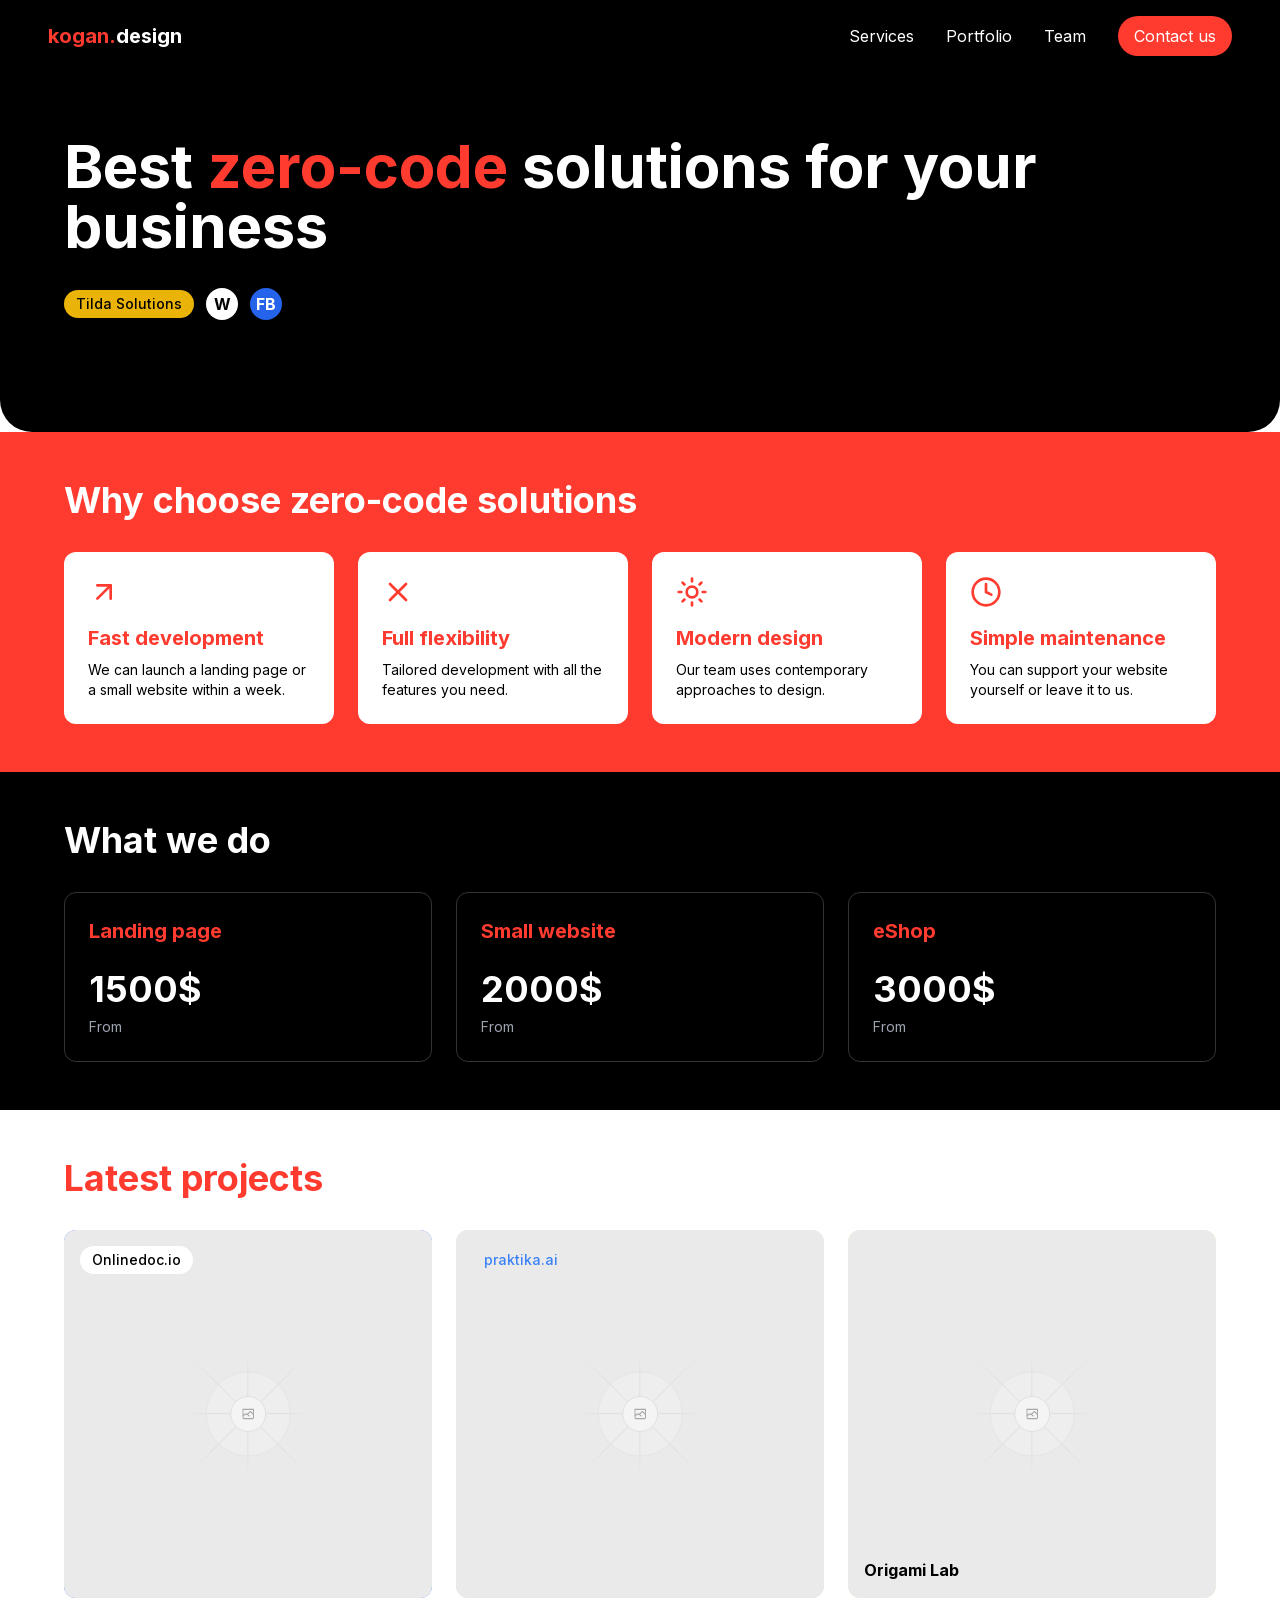
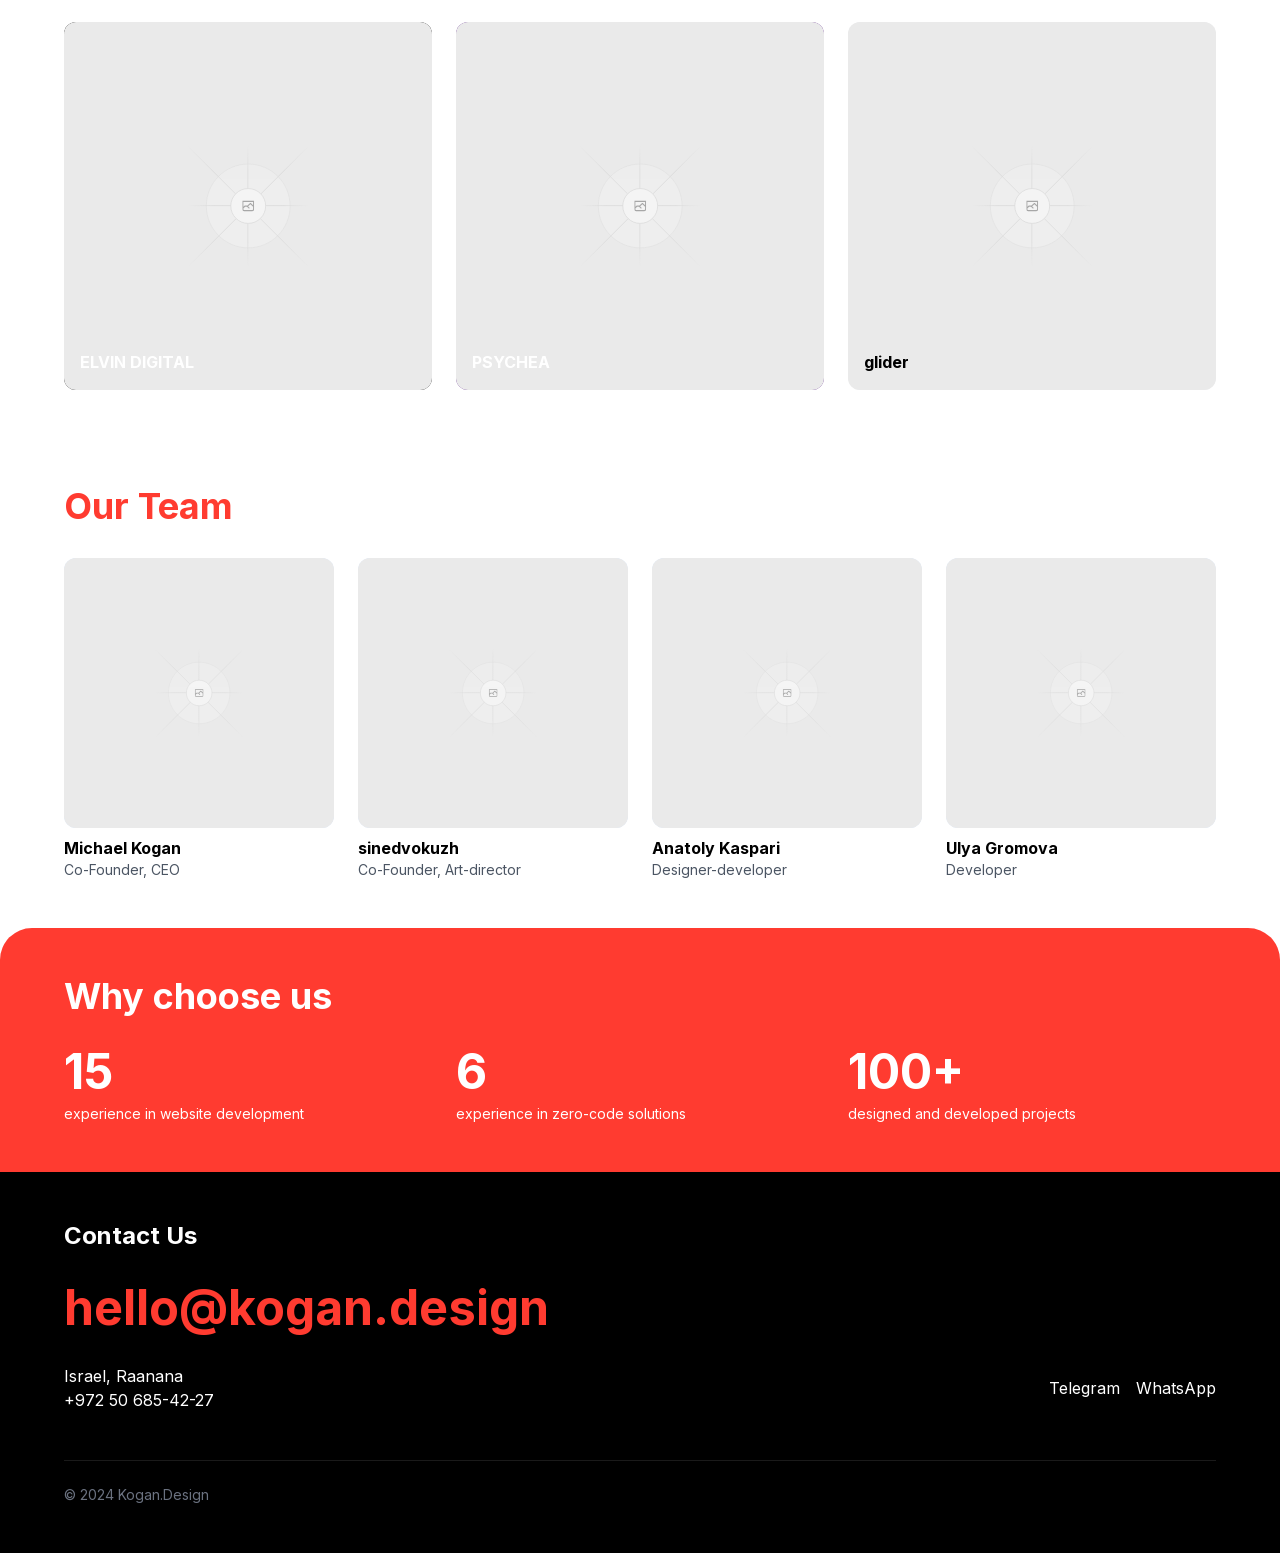
==== index.html @ 3b707e2b "საწყისი ვერსია" ====
<!DOCTYPE html><html lang="en"><head><meta charSet="utf-8"/><meta name="viewport" content="width=device-width, initial-scale=1"/><link rel="preload" href="/_next/static/media/a34f9d1faa5f3315-s.p.woff2" as="font" crossorigin="" type="font/woff2"/><link rel="stylesheet" href="/_next/static/css/bc9a15a57df0d756.css" data-precedence="next"/><link rel="preload" as="script" fetchPriority="low" href="/_next/static/chunks/webpack-d6abbf1fcfdef890.js"/><script src="/_next/static/chunks/4bd1b696-5b6c0ccbd3c0c9ab.js" async=""></script><script src="/_next/static/chunks/684-91835b1cd9d457e6.js" async=""></script><script src="/_next/static/chunks/main-app-db57ce0397e042a6.js" async=""></script><script src="/_next/static/chunks/992-8bf05438ea2764ae.js" async=""></script><script src="/_next/static/chunks/app/page-fc2e5bd6ee2ef781.js" async=""></script><meta name="next-size-adjust" content=""/><title>Kogan.Design - Zero-Code Solutions</title><meta name="description" content="Best zero-code solutions for your business"/><meta name="generator" content="v0.dev"/><script src="/_next/static/chunks/polyfills-42372ed130431b0a.js" noModule=""></script><meta charset="UTF-8"/></head><body class="__className_d65c78"><main class="min-h-screen"><header class="bg-black text-white py-4 px-6 md:px-12 flex justify-between items-center"><div class="flex items-center"><span class="text-xl font-bold"><span class="text-red-500">kogan.</span>design</span></div><nav class="hidden md:flex items-center space-x-8"><a class="text-white hover:text-gray-300" href="#services">Services</a><a class="text-white hover:text-gray-300" href="#portfolio">Portfolio</a><a class="text-white hover:text-gray-300" href="#team">Team</a><a class="bg-red-500 text-white px-4 py-2 rounded-full hover:bg-red-600 transition" href="#contact">Contact us</a></nav><button class="md:hidden text-white"><svg xmlns="http://www.w3.org/2000/svg" class="h-6 w-6" fill="none" viewBox="0 0 24 24" stroke="currentColor"><path stroke-linecap="round" stroke-linejoin="round" stroke-width="2" d="M4 6h16M4 12h16M4 18h16"></path></svg></button></header><section class="bg-black text-white py-16 px-6 md:px-12 rounded-b-3xl"><div class="max-w-6xl mx-auto"><h1 class="text-4xl md:text-6xl font-bold mb-6">Best <span class="text-red-500">zero-code</span> solutions for your<!-- --> <span class="text-white">business</span></h1><div class="flex flex-wrap items-center gap-3 mt-8 mb-12"><div class="bg-yellow-500 text-black rounded-full px-3 py-1 text-sm font-medium">Tilda Solutions</div><div class="bg-white text-black rounded-full w-8 h-8 flex items-center justify-center"><span class="font-bold">W</span></div><div class="bg-blue-600 text-white rounded-full w-8 h-8 flex items-center justify-center"><span class="font-bold">FB</span></div></div></div></section><section class="bg-red-500 text-white py-12 px-6 md:px-12"><div class="max-w-6xl mx-auto"><h2 class="text-3xl md:text-4xl font-bold mb-8">Why choose zero-code solutions</h2><div class="grid grid-cols-1 md:grid-cols-2 lg:grid-cols-4 gap-6"><div class="bg-white text-black p-6 rounded-xl"><svg xmlns="http://www.w3.org/2000/svg" width="24" height="24" viewBox="0 0 24 24" fill="none" stroke="currentColor" stroke-width="2" stroke-linecap="round" stroke-linejoin="round" class="lucide lucide-arrow-up-right text-red-500 mb-4 h-8 w-8"><path d="M7 7h10v10"></path><path d="M7 17 17 7"></path></svg><h3 class="text-xl font-bold text-red-500 mb-2">Fast development</h3><p class="text-sm">We can launch a landing page or a small website within a week.</p></div><div class="bg-white text-black p-6 rounded-xl"><svg xmlns="http://www.w3.org/2000/svg" width="24" height="24" viewBox="0 0 24 24" fill="none" stroke="currentColor" stroke-width="2" stroke-linecap="round" stroke-linejoin="round" class="lucide lucide-x text-red-500 mb-4 h-8 w-8"><path d="M18 6 6 18"></path><path d="m6 6 12 12"></path></svg><h3 class="text-xl font-bold text-red-500 mb-2">Full flexibility</h3><p class="text-sm">Tailored development with all the features you need.</p></div><div class="bg-white text-black p-6 rounded-xl"><svg xmlns="http://www.w3.org/2000/svg" width="24" height="24" viewBox="0 0 24 24" fill="none" stroke="currentColor" stroke-width="2" stroke-linecap="round" stroke-linejoin="round" class="lucide lucide-sun text-red-500 mb-4 h-8 w-8"><circle cx="12" cy="12" r="4"></circle><path d="M12 2v2"></path><path d="M12 20v2"></path><path d="m4.93 4.93 1.41 1.41"></path><path d="m17.66 17.66 1.41 1.41"></path><path d="M2 12h2"></path><path d="M20 12h2"></path><path d="m6.34 17.66-1.41 1.41"></path><path d="m19.07 4.93-1.41 1.41"></path></svg><h3 class="text-xl font-bold text-red-500 mb-2">Modern design</h3><p class="text-sm">Our team uses contemporary approaches to design.</p></div><div class="bg-white text-black p-6 rounded-xl"><svg xmlns="http://www.w3.org/2000/svg" width="24" height="24" viewBox="0 0 24 24" fill="none" stroke="currentColor" stroke-width="2" stroke-linecap="round" stroke-linejoin="round" class="lucide lucide-clock text-red-500 mb-4 h-8 w-8"><circle cx="12" cy="12" r="10"></circle><polyline points="12 6 12 12 16 14"></polyline></svg><h3 class="text-xl font-bold text-red-500 mb-2">Simple maintenance</h3><p class="text-sm">You can support your website yourself or leave it to us.</p></div></div></div></section><section class="bg-black text-white py-12 px-6 md:px-12"><div class="max-w-6xl mx-auto"><h2 class="text-3xl md:text-4xl font-bold mb-8">What we do</h2><div class="grid grid-cols-1 md:grid-cols-3 gap-6"><div class="border border-white/20 p-6 rounded-xl"><h3 class="text-xl font-bold text-red-500 mb-6">Landing page</h3><p class="text-4xl font-bold mb-2">1500$</p><p class="text-sm text-gray-400">From</p></div><div class="border border-white/20 p-6 rounded-xl"><h3 class="text-xl font-bold text-red-500 mb-6">Small website</h3><p class="text-4xl font-bold mb-2">2000$</p><p class="text-sm text-gray-400">From</p></div><div class="border border-white/20 p-6 rounded-xl"><h3 class="text-xl font-bold text-red-500 mb-6">eShop</h3><p class="text-4xl font-bold mb-2">3000$</p><p class="text-sm text-gray-400">From</p></div></div></div></section><section class="py-12 px-6 md:px-12"><div class="max-w-6xl mx-auto"><h2 class="text-3xl md:text-4xl font-bold mb-8 text-red-500">Latest projects</h2><div class="grid grid-cols-1 md:grid-cols-2 lg:grid-cols-3 gap-6"><div class="rounded-xl overflow-hidden relative bg-blue-500 aspect-square"><div class="absolute top-4 left-4 bg-white text-black px-3 py-1 rounded-full text-sm font-medium">Onlinedoc.io</div><img alt="Onlinedoc.io project" loading="lazy" width="400" height="400" decoding="async" data-nimg="1" class="w-full h-full object-cover" style="color:transparent" src="/placeholder.svg?height=400&amp;width=400"/></div><div class="rounded-xl overflow-hidden relative bg-blue-100 aspect-square"><div class="absolute top-4 left-4 text-blue-500 px-3 py-1 rounded-full text-sm font-medium">praktika.ai</div><img alt="Praktika.ai project" loading="lazy" width="400" height="400" decoding="async" data-nimg="1" class="w-full h-full object-cover" style="color:transparent" src="/placeholder.svg?height=400&amp;width=400"/></div><div class="rounded-xl overflow-hidden relative bg-yellow-100 aspect-square"><img alt="Origami Lab project" loading="lazy" width="400" height="400" decoding="async" data-nimg="1" class="w-full h-full object-cover" style="color:transparent" src="/placeholder.svg?height=400&amp;width=400"/><div class="absolute bottom-4 left-4 text-black font-bold">Origami Lab</div></div><div class="rounded-xl overflow-hidden relative bg-black aspect-square"><img alt="Elvin Digital project" loading="lazy" width="400" height="400" decoding="async" data-nimg="1" class="w-full h-full object-cover" style="color:transparent" src="/placeholder.svg?height=400&amp;width=400"/><div class="absolute bottom-4 left-4 text-white font-bold">ELVIN DIGITAL</div></div><div class="rounded-xl overflow-hidden relative bg-purple-900 aspect-square"><img alt="Psychea project" loading="lazy" width="400" height="400" decoding="async" data-nimg="1" class="w-full h-full object-cover" style="color:transparent" src="/placeholder.svg?height=400&amp;width=400"/><div class="absolute bottom-4 left-4 text-white font-bold">PSYCHEA</div></div><div class="rounded-xl overflow-hidden relative bg-gray-100 aspect-square"><img alt="Glider project" loading="lazy" width="400" height="400" decoding="async" data-nimg="1" class="w-full h-full object-cover" style="color:transparent" src="/placeholder.svg?height=400&amp;width=400"/><div class="absolute bottom-4 left-4 text-black font-bold">glider</div></div></div></div></section><section class="py-12 px-6 md:px-12" id="team"><div class="max-w-6xl mx-auto"><h2 class="text-3xl md:text-4xl font-bold mb-8 text-red-500">Our Team</h2><div class="grid grid-cols-2 md:grid-cols-4 gap-6"><div class="group relative"><div class="aspect-square rounded-xl overflow-hidden bg-blue-100"><img alt="Michael Kogan" loading="lazy" width="300" height="300" decoding="async" data-nimg="1" class="w-full h-full object-cover" style="color:transparent" src="/placeholder.svg?height=300&amp;width=300"/></div><div class="mt-2"><h3 class="font-bold">Michael Kogan</h3><p class="text-sm text-gray-600">Co-Founder, CEO</p></div></div><div class="group relative"><div class="aspect-square rounded-xl overflow-hidden bg-blue-100"><img alt="sinedvokuzh" loading="lazy" width="300" height="300" decoding="async" data-nimg="1" class="w-full h-full object-cover" style="color:transparent" src="/placeholder.svg?height=300&amp;width=300"/></div><div class="mt-2"><h3 class="font-bold">sinedvokuzh</h3><p class="text-sm text-gray-600">Co-Founder, Art-director</p></div></div><div class="group relative"><div class="aspect-square rounded-xl overflow-hidden bg-blue-100"><img alt="Anatoly Kaspari" loading="lazy" width="300" height="300" decoding="async" data-nimg="1" class="w-full h-full object-cover" style="color:transparent" src="/placeholder.svg?height=300&amp;width=300"/></div><div class="mt-2"><h3 class="font-bold">Anatoly Kaspari</h3><p class="text-sm text-gray-600">Designer-developer</p></div></div><div class="group relative"><div class="aspect-square rounded-xl overflow-hidden bg-blue-100"><img alt="Ulya Gromova" loading="lazy" width="300" height="300" decoding="async" data-nimg="1" class="w-full h-full object-cover" style="color:transparent" src="/placeholder.svg?height=300&amp;width=300"/></div><div class="mt-2"><h3 class="font-bold">Ulya Gromova</h3><p class="text-sm text-gray-600">Developer</p></div></div></div></div></section><section class="bg-red-500 text-white py-12 px-6 md:px-12 rounded-t-3xl"><div class="max-w-6xl mx-auto"><h2 class="text-3xl md:text-4xl font-bold mb-8">Why choose us</h2><div class="grid grid-cols-1 md:grid-cols-3 gap-6"><div class="bg-transparent"><p class="text-5xl font-bold mb-2">15</p><p class="text-sm">experience in website development</p></div><div class="bg-transparent"><p class="text-5xl font-bold mb-2">6</p><p class="text-sm">experience in zero-code solutions</p></div><div class="bg-transparent"><p class="text-5xl font-bold mb-2">100+</p><p class="text-sm">designed and developed projects</p></div></div></div></section><footer class="bg-black text-white py-12 px-6 md:px-12" id="contact"><div class="max-w-6xl mx-auto"><h2 class="text-2xl font-bold mb-8">Contact Us</h2><a href="mailto:hello@kogan.design" class="text-red-500 text-3xl md:text-5xl font-bold block mb-8">hello@kogan.design</a><div class="flex flex-col md:flex-row justify-between items-start md:items-center"><div class="mb-4 md:mb-0"><p>Israel, Raanana</p><p>+972 50 685-42-27</p></div><div class="flex space-x-4"><a href="#" class="text-white hover:text-red-500">Telegram</a><a href="#" class="text-white hover:text-red-500">WhatsApp</a></div></div><div class="mt-12 pt-6 border-t border-white/10 text-sm text-gray-500">© 2024 Kogan.Design</div></div></footer></main>
<script>
document.addEventListener("DOMContentLoaded", function () {
  fetch("/admin/get-content.php")
    .then(res => res.json())
    .then(data => {
      // Hero Title
      const heroTitle = document.querySelector("h1");
      if (heroTitle) {
        heroTitle.innerHTML = data.hero.title.replace("zero-code", "<span class='text-red-500'>zero-code</span>").replace("business", "<span class='text-white'>business</span>");
      }

      // Hero Tags
      const heroTags = document.querySelectorAll(".flex.flex-wrap .rounded-full");
      if (heroTags.length >= 3) {
        heroTags[0].textContent = data.hero.tags[0] || "Tilda Solutions";
        heroTags[1].querySelector("span").textContent = data.hero.tags[1] || "W";
        heroTags[2].querySelector("span").textContent = data.hero.tags[2] || "FB";
      }

      // Features
      const featureTitles = document.querySelectorAll("section.bg-red-500 h3");
      const featureTexts = document.querySelectorAll("section.bg-red-500 p.text-sm");
      data.features.forEach((f, i) => {
        if (featureTitles[i]) featureTitles[i].textContent = f.title || featureTitles[i].textContent;
        if (featureTexts[i]) featureTexts[i].textContent = f.text || featureTexts[i].textContent;
      });

      // Services
      const serviceBoxes = document.querySelectorAll("section.bg-black .grid > div");
      data.services.forEach((s, i) => {
        if (serviceBoxes[i]) {
          const h3 = serviceBoxes[i].querySelector("h3");
          const price = serviceBoxes[i].querySelector("p.text-4xl");
          if (h3) h3.textContent = s.title;
          if (price) price.textContent = s.price;
        }
      });
    })
    .catch(err => console.error("Failed to load content.json", err));
});
</script>
</body></html>
---- _next/static/css/bc9a15a57df0d756.css ----
@font-face{font-family:Inter;font-style:normal;font-weight:100 900;font-display:swap;src:url(/_next/static/media/55c55f0601d81cf3-s.woff2) format("woff2");unicode-range:u+0460-052f,u+1c80-1c8a,u+20b4,u+2de0-2dff,u+a640-a69f,u+fe2e-fe2f}@font-face{font-family:Inter;font-style:normal;font-weight:100 900;font-display:swap;src:url(/_next/static/media/26a46d62cd723877-s.woff2) format("woff2");unicode-range:u+0301,u+0400-045f,u+0490-0491,u+04b0-04b1,u+2116}@font-face{font-family:Inter;font-style:normal;font-weight:100 900;font-display:swap;src:url(/_next/static/media/97e0cb1ae144a2a9-s.woff2) format("woff2");unicode-range:u+1f??}@font-face{font-family:Inter;font-style:normal;font-weight:100 900;font-display:swap;src:url(/_next/static/media/581909926a08bbc8-s.woff2) format("woff2");unicode-range:u+0370-0377,u+037a-037f,u+0384-038a,u+038c,u+038e-03a1,u+03a3-03ff}@font-face{font-family:Inter;font-style:normal;font-weight:100 900;font-display:swap;src:url(/_next/static/media/df0a9ae256c0569c-s.woff2) format("woff2");unicode-range:u+0102-0103,u+0110-0111,u+0128-0129,u+0168-0169,u+01a0-01a1,u+01af-01b0,u+0300-0301,u+0303-0304,u+0308-0309,u+0323,u+0329,u+1ea0-1ef9,u+20ab}@font-face{font-family:Inter;font-style:normal;font-weight:100 900;font-display:swap;src:url(/_next/static/media/6d93bde91c0c2823-s.woff2) format("woff2");unicode-range:u+0100-02ba,u+02bd-02c5,u+02c7-02cc,u+02ce-02d7,u+02dd-02ff,u+0304,u+0308,u+0329,u+1d00-1dbf,u+1e00-1e9f,u+1ef2-1eff,u+2020,u+20a0-20ab,u+20ad-20c0,u+2113,u+2c60-2c7f,u+a720-a7ff}@font-face{font-family:Inter;font-style:normal;font-weight:100 900;font-display:swap;src:url(/_next/static/media/a34f9d1faa5f3315-s.p.woff2) format("woff2");unicode-range:u+00??,u+0131,u+0152-0153,u+02bb-02bc,u+02c6,u+02da,u+02dc,u+0304,u+0308,u+0329,u+2000-206f,u+20ac,u+2122,u+2191,u+2193,u+2212,u+2215,u+feff,u+fffd}@font-face{font-family:Inter Fallback;src:local("Arial");ascent-override:90.44%;descent-override:22.52%;line-gap-override:0.00%;size-adjust:107.12%}.__className_d65c78{font-family:Inter,Inter Fallback;font-style:normal}*,:after,:before{--tw-border-spacing-x:0;--tw-border-spacing-y:0;--tw-translate-x:0;--tw-translate-y:0;--tw-rotate:0;--tw-skew-x:0;--tw-skew-y:0;--tw-scale-x:1;--tw-scale-y:1;--tw-pan-x: ;--tw-pan-y: ;--tw-pinch-zoom: ;--tw-scroll-snap-strictness:proximity;--tw-gradient-from-position: ;--tw-gradient-via-position: ;--tw-gradient-to-position: ;--tw-ordinal: ;--tw-slashed-zero: ;--tw-numeric-figure: ;--tw-numeric-spacing: ;--tw-numeric-fraction: ;--tw-ring-inset: ;--tw-ring-offset-width:0px;--tw-ring-offset-color:#fff;--tw-ring-color:rgb(59 130 246/0.5);--tw-ring-offset-shadow:0 0 #0000;--tw-ring-shadow:0 0 #0000;--tw-shadow:0 0 #0000;--tw-shadow-colored:0 0 #0000;--tw-blur: ;--tw-brightness: ;--tw-contrast: ;--tw-grayscale: ;--tw-hue-rotate: ;--tw-invert: ;--tw-saturate: ;--tw-sepia: ;--tw-drop-shadow: ;--tw-backdrop-blur: ;--tw-backdrop-brightness: ;--tw-backdrop-contrast: ;--tw-backdrop-grayscale: ;--tw-backdrop-hue-rotate: ;--tw-backdrop-invert: ;--tw-backdrop-opacity: ;--tw-backdrop-saturate: ;--tw-backdrop-sepia: ;--tw-contain-size: ;--tw-contain-layout: ;--tw-contain-paint: ;--tw-contain-style: }::backdrop{--tw-border-spacing-x:0;--tw-border-spacing-y:0;--tw-translate-x:0;--tw-translate-y:0;--tw-rotate:0;--tw-skew-x:0;--tw-skew-y:0;--tw-scale-x:1;--tw-scale-y:1;--tw-pan-x: ;--tw-pan-y: ;--tw-pinch-zoom: ;--tw-scroll-snap-strictness:proximity;--tw-gradient-from-position: ;--tw-gradient-via-position: ;--tw-gradient-to-position: ;--tw-ordinal: ;--tw-slashed-zero: ;--tw-numeric-figure: ;--tw-numeric-spacing: ;--tw-numeric-fraction: ;--tw-ring-inset: ;--tw-ring-offset-width:0px;--tw-ring-offset-color:#fff;--tw-ring-color:rgb(59 130 246/0.5);--tw-ring-offset-shadow:0 0 #0000;--tw-ring-shadow:0 0 #0000;--tw-shadow:0 0 #0000;--tw-shadow-colored:0 0 #0000;--tw-blur: ;--tw-brightness: ;--tw-contrast: ;--tw-grayscale: ;--tw-hue-rotate: ;--tw-invert: ;--tw-saturate: ;--tw-sepia: ;--tw-drop-shadow: ;--tw-backdrop-blur: ;--tw-backdrop-brightness: ;--tw-backdrop-contrast: ;--tw-backdrop-grayscale: ;--tw-backdrop-hue-rotate: ;--tw-backdrop-invert: ;--tw-backdrop-opacity: ;--tw-backdrop-saturate: ;--tw-backdrop-sepia: ;--tw-contain-size: ;--tw-contain-layout: ;--tw-contain-paint: ;--tw-contain-style: }/*
! tailwindcss v3.4.17 | MIT License | https://tailwindcss.com
*/*,:after,:before{box-sizing:border-box;border:0 solid #e5e7eb}:after,:before{--tw-content:""}:host,html{line-height:1.5;-webkit-text-size-adjust:100%;-moz-tab-size:4;tab-size:4;font-family:ui-sans-serif,system-ui,sans-serif,Apple Color Emoji,Segoe UI Emoji,Segoe UI Symbol,Noto Color Emoji;font-feature-settings:normal;font-variation-settings:normal;-webkit-tap-highlight-color:transparent}body{margin:0;line-height:inherit}hr{height:0;color:inherit;border-top-width:1px}abbr:where([title]){text-decoration:underline dotted}h1,h2,h3,h4,h5,h6{font-size:inherit;font-weight:inherit}a{color:inherit;text-decoration:inherit}b,strong{font-weight:bolder}code,kbd,pre,samp{font-family:ui-monospace,SFMono-Regular,Menlo,Monaco,Consolas,Liberation Mono,Courier New,monospace;font-feature-settings:normal;font-variation-settings:normal;font-size:1em}small{font-size:80%}sub,sup{font-size:75%;line-height:0;position:relative;vertical-align:baseline}sub{bottom:-.25em}sup{top:-.5em}table{text-indent:0;border-color:inherit;border-collapse:collapse}button,input,optgroup,select,textarea{font-family:inherit;font-feature-settings:inherit;font-variation-settings:inherit;font-size:100%;font-weight:inherit;line-height:inherit;letter-spacing:inherit;color:inherit;margin:0;padding:0}button,select{text-transform:none}button,input:where([type=button]),input:where([type=reset]),input:where([type=submit]){-webkit-appearance:button;background-color:transparent;background-image:none}:-moz-focusring{outline:auto}:-moz-ui-invalid{box-shadow:none}progress{vertical-align:baseline}::-webkit-inner-spin-button,::-webkit-outer-spin-button{height:auto}[type=search]{-webkit-appearance:textfield;outline-offset:-2px}::-webkit-search-decoration{-webkit-appearance:none}::-webkit-file-upload-button{-webkit-appearance:button;font:inherit}summary{display:list-item}blockquote,dd,dl,figure,h1,h2,h3,h4,h5,h6,hr,p,pre{margin:0}fieldset{margin:0}fieldset,legend{padding:0}menu,ol,ul{list-style:none;margin:0;padding:0}dialog{padding:0}textarea{resize:vertical}input::placeholder,textarea::placeholder{opacity:1;color:#9ca3af}[role=button],button{cursor:pointer}:disabled{cursor:default}audio,canvas,embed,iframe,img,object,svg,video{display:block;vertical-align:middle}img,video{max-width:100%;height:auto}[hidden]:where(:not([hidden=until-found])){display:none}:root{--background:0 0% 100%;--foreground:0 0% 3.9%;--card:0 0% 100%;--card-foreground:0 0% 3.9%;--popover:0 0% 100%;--popover-foreground:0 0% 3.9%;--primary:0 0% 9%;--primary-foreground:0 0% 98%;--secondary:0 0% 96.1%;--secondary-foreground:0 0% 9%;--muted:0 0% 96.1%;--muted-foreground:0 0% 45.1%;--accent:0 0% 96.1%;--accent-foreground:0 0% 9%;--destructive:0 84.2% 60.2%;--destructive-foreground:0 0% 98%;--border:0 0% 89.8%;--input:0 0% 89.8%;--ring:0 0% 3.9%;--chart-1:12 76% 61%;--chart-2:173 58% 39%;--chart-3:197 37% 24%;--chart-4:43 74% 66%;--chart-5:27 87% 67%;--radius:0.5rem;--sidebar-background:0 0% 98%;--sidebar-foreground:240 5.3% 26.1%;--sidebar-primary:240 5.9% 10%;--sidebar-primary-foreground:0 0% 98%;--sidebar-accent:240 4.8% 95.9%;--sidebar-accent-foreground:240 5.9% 10%;--sidebar-border:220 13% 91%;--sidebar-ring:217.2 91.2% 59.8%}.dark{--background:0 0% 3.9%;--foreground:0 0% 98%;--card:0 0% 3.9%;--card-foreground:0 0% 98%;--popover:0 0% 3.9%;--popover-foreground:0 0% 98%;--primary:0 0% 98%;--primary-foreground:0 0% 9%;--secondary:0 0% 14.9%;--secondary-foreground:0 0% 98%;--muted:0 0% 14.9%;--muted-foreground:0 0% 63.9%;--accent:0 0% 14.9%;--accent-foreground:0 0% 98%;--destructive:0 62.8% 30.6%;--destructive-foreground:0 0% 98%;--border:0 0% 14.9%;--input:0 0% 14.9%;--ring:0 0% 83.1%;--chart-1:220 70% 50%;--chart-2:160 60% 45%;--chart-3:30 80% 55%;--chart-4:280 65% 60%;--chart-5:340 75% 55%;--sidebar-background:240 5.9% 10%;--sidebar-foreground:240 4.8% 95.9%;--sidebar-primary:224.3 76.3% 48%;--sidebar-primary-foreground:0 0% 100%;--sidebar-accent:240 3.7% 15.9%;--sidebar-accent-foreground:240 4.8% 95.9%;--sidebar-border:240 3.7% 15.9%;--sidebar-ring:217.2 91.2% 59.8%}*{border-color:hsl(var(--border))}body{background-color:hsl(var(--background));color:hsl(var(--foreground))}.sr-only{position:absolute;width:1px;height:1px;padding:0;margin:-1px;overflow:hidden;clip:rect(0,0,0,0);white-space:nowrap;border-width:0}.pointer-events-none{pointer-events:none}.pointer-events-auto{pointer-events:auto}.visible{visibility:visible}.invisible{visibility:hidden}.fixed{position:fixed}.absolute{position:absolute}.relative{position:relative}.inset-0{inset:0}.inset-x-0{left:0;right:0}.inset-y-0{top:0;bottom:0}.-bottom-12{bottom:-3rem}.-left-12{left:-3rem}.-right-12{right:-3rem}.-top-12{top:-3rem}.bottom-0{bottom:0}.bottom-4{bottom:1rem}.left-0{left:0}.left-1{left:.25rem}.left-1\/2{left:50%}.left-2{left:.5rem}.left-4{left:1rem}.left-\[50\%\]{left:50%}.right-0{right:0}.right-1{right:.25rem}.right-2{right:.5rem}.right-3{right:.75rem}.right-4{right:1rem}.top-0{top:0}.top-1\.5{top:.375rem}.top-1\/2{top:50%}.top-2{top:.5rem}.top-3\.5{top:.875rem}.top-4{top:1rem}.top-\[1px\]{top:1px}.top-\[50\%\]{top:50%}.top-\[60\%\]{top:60%}.top-full{top:100%}.z-10{z-index:10}.z-20{z-index:20}.z-50{z-index:50}.z-\[100\]{z-index:100}.z-\[1\]{z-index:1}.-mx-1{margin-left:-.25rem;margin-right:-.25rem}.mx-2{margin-left:.5rem;margin-right:.5rem}.mx-3\.5{margin-left:.875rem;margin-right:.875rem}.mx-auto{margin-left:auto;margin-right:auto}.my-0\.5{margin-top:.125rem;margin-bottom:.125rem}.my-1{margin-top:.25rem;margin-bottom:.25rem}.-ml-4{margin-left:-1rem}.-mt-4{margin-top:-1rem}.mb-1{margin-bottom:.25rem}.mb-12{margin-bottom:3rem}.mb-2{margin-bottom:.5rem}.mb-4{margin-bottom:1rem}.mb-6{margin-bottom:1.5rem}.mb-8{margin-bottom:2rem}.ml-1{margin-left:.25rem}.ml-auto{margin-left:auto}.mr-2{margin-right:.5rem}.mt-1\.5{margin-top:.375rem}.mt-12{margin-top:3rem}.mt-2{margin-top:.5rem}.mt-24{margin-top:6rem}.mt-4{margin-top:1rem}.mt-8{margin-top:2rem}.mt-auto{margin-top:auto}.block{display:block}.flex{display:flex}.inline-flex{display:inline-flex}.table{display:table}.grid{display:grid}.hidden{display:none}.aspect-square{aspect-ratio:1/1}.aspect-video{aspect-ratio:16/9}.size-4{width:1rem;height:1rem}.h-1\.5{height:.375rem}.h-10{height:2.5rem}.h-11{height:2.75rem}.h-12{height:3rem}.h-2{height:.5rem}.h-2\.5{height:.625rem}.h-3{height:.75rem}.h-3\.5{height:.875rem}.h-4{height:1rem}.h-5{height:1.25rem}.h-6{height:1.5rem}.h-7{height:1.75rem}.h-8{height:2rem}.h-9{height:2.25rem}.h-\[1px\]{height:1px}.h-\[var\(--radix-navigation-menu-viewport-height\)\]{height:var(--radix-navigation-menu-viewport-height)}.h-\[var\(--radix-select-trigger-height\)\]{height:var(--radix-select-trigger-height)}.h-auto{height:auto}.h-full{height:100%}.h-px{height:1px}.h-svh{height:100svh}.max-h-96{max-height:24rem}.max-h-\[300px\]{max-height:300px}.max-h-screen{max-height:100vh}.min-h-0{min-height:0}.min-h-\[80px\]{min-height:80px}.min-h-screen{min-height:100vh}.min-h-svh{min-height:100svh}.w-0{width:0}.w-1{width:.25rem}.w-10{width:2.5rem}.w-11{width:2.75rem}.w-2{width:.5rem}.w-2\.5{width:.625rem}.w-3{width:.75rem}.w-3\.5{width:.875rem}.w-3\/4{width:75%}.w-4{width:1rem}.w-5{width:1.25rem}.w-6{width:1.5rem}.w-64{width:16rem}.w-7{width:1.75rem}.w-72{width:18rem}.w-8{width:2rem}.w-9{width:2.25rem}.w-\[--sidebar-width\]{width:var(--sidebar-width)}.w-\[100px\]{width:100px}.w-\[1px\]{width:1px}.w-auto{width:auto}.w-full{width:100%}.w-max{width:max-content}.w-px{width:1px}.min-w-0{min-width:0}.min-w-10{min-width:2.5rem}.min-w-11{min-width:2.75rem}.min-w-5{min-width:1.25rem}.min-w-9{min-width:2.25rem}.min-w-\[12rem\]{min-width:12rem}.min-w-\[8rem\]{min-width:8rem}.min-w-\[var\(--radix-select-trigger-width\)\]{min-width:var(--radix-select-trigger-width)}.max-w-6xl{max-width:72rem}.max-w-\[--skeleton-width\]{max-width:var(--skeleton-width)}.max-w-lg{max-width:32rem}.max-w-max{max-width:max-content}.flex-1{flex:1 1 0%}.shrink-0{flex-shrink:0}.grow{flex-grow:1}.grow-0{flex-grow:0}.basis-full{flex-basis:100%}.caption-bottom{caption-side:bottom}.border-collapse{border-collapse:collapse}.-translate-x-1\/2{--tw-translate-x:-50%}.-translate-x-1\/2,.-translate-x-px{transform:translate(var(--tw-translate-x),var(--tw-translate-y)) rotate(var(--tw-rotate)) skewX(var(--tw-skew-x)) skewY(var(--tw-skew-y)) scaleX(var(--tw-scale-x)) scaleY(var(--tw-scale-y))}.-translate-x-px{--tw-translate-x:-1px}.-translate-y-1\/2{--tw-translate-y:-50%}.-translate-y-1\/2,.translate-x-\[-50\%\]{transform:translate(var(--tw-translate-x),var(--tw-translate-y)) rotate(var(--tw-rotate)) skewX(var(--tw-skew-x)) skewY(var(--tw-skew-y)) scaleX(var(--tw-scale-x)) scaleY(var(--tw-scale-y))}.translate-x-\[-50\%\]{--tw-translate-x:-50%}.translate-x-px{--tw-translate-x:1px}.translate-x-px,.translate-y-\[-50\%\]{transform:translate(var(--tw-translate-x),var(--tw-translate-y)) rotate(var(--tw-rotate)) skewX(var(--tw-skew-x)) skewY(var(--tw-skew-y)) scaleX(var(--tw-scale-x)) scaleY(var(--tw-scale-y))}.translate-y-\[-50\%\]{--tw-translate-y:-50%}.rotate-45{--tw-rotate:45deg}.rotate-45,.rotate-90{transform:translate(var(--tw-translate-x),var(--tw-translate-y)) rotate(var(--tw-rotate)) skewX(var(--tw-skew-x)) skewY(var(--tw-skew-y)) scaleX(var(--tw-scale-x)) scaleY(var(--tw-scale-y))}.rotate-90{--tw-rotate:90deg}.transform{transform:translate(var(--tw-translate-x),var(--tw-translate-y)) rotate(var(--tw-rotate)) skewX(var(--tw-skew-x)) skewY(var(--tw-skew-y)) scaleX(var(--tw-scale-x)) scaleY(var(--tw-scale-y))}@keyframes pulse{50%{opacity:.5}}.animate-pulse{animation:pulse 2s cubic-bezier(.4,0,.6,1) infinite}.cursor-default{cursor:default}.cursor-pointer{cursor:pointer}.touch-none{touch-action:none}.select-none{user-select:none}.list-none{list-style-type:none}.grid-cols-1{grid-template-columns:repeat(1,minmax(0,1fr))}.grid-cols-2{grid-template-columns:repeat(2,minmax(0,1fr))}.flex-row{flex-direction:row}.flex-col{flex-direction:column}.flex-col-reverse{flex-direction:column-reverse}.flex-wrap{flex-wrap:wrap}.items-start{align-items:flex-start}.items-end{align-items:flex-end}.items-center{align-items:center}.items-stretch{align-items:stretch}.justify-center{justify-content:center}.justify-between{justify-content:space-between}.gap-1{gap:.25rem}.gap-1\.5{gap:.375rem}.gap-2{gap:.5rem}.gap-3{gap:.75rem}.gap-4{gap:1rem}.gap-6{gap:1.5rem}.space-x-1>:not([hidden])~:not([hidden]){--tw-space-x-reverse:0;margin-right:calc(.25rem * var(--tw-space-x-reverse));margin-left:calc(.25rem * calc(1 - var(--tw-space-x-reverse)))}.space-x-4>:not([hidden])~:not([hidden]){--tw-space-x-reverse:0;margin-right:calc(1rem * var(--tw-space-x-reverse));margin-left:calc(1rem * calc(1 - var(--tw-space-x-reverse)))}.space-x-8>:not([hidden])~:not([hidden]){--tw-space-x-reverse:0;margin-right:calc(2rem * var(--tw-space-x-reverse));margin-left:calc(2rem * calc(1 - var(--tw-space-x-reverse)))}.space-y-1>:not([hidden])~:not([hidden]){--tw-space-y-reverse:0;margin-top:calc(.25rem * calc(1 - var(--tw-space-y-reverse)));margin-bottom:calc(.25rem * var(--tw-space-y-reverse))}.space-y-1\.5>:not([hidden])~:not([hidden]){--tw-space-y-reverse:0;margin-top:calc(.375rem * calc(1 - var(--tw-space-y-reverse)));margin-bottom:calc(.375rem * var(--tw-space-y-reverse))}.space-y-2>:not([hidden])~:not([hidden]){--tw-space-y-reverse:0;margin-top:calc(.5rem * calc(1 - var(--tw-space-y-reverse)));margin-bottom:calc(.5rem * var(--tw-space-y-reverse))}.space-y-4>:not([hidden])~:not([hidden]){--tw-space-y-reverse:0;margin-top:calc(1rem * calc(1 - var(--tw-space-y-reverse)));margin-bottom:calc(1rem * var(--tw-space-y-reverse))}.overflow-auto{overflow:auto}.overflow-hidden{overflow:hidden}.overflow-y-auto{overflow-y:auto}.overflow-x-hidden{overflow-x:hidden}.whitespace-nowrap{white-space:nowrap}.break-words{overflow-wrap:break-word}.rounded-\[2px\]{border-radius:2px}.rounded-\[inherit\]{border-radius:inherit}.rounded-full{border-radius:9999px}.rounded-lg{border-radius:var(--radius)}.rounded-md{border-radius:calc(var(--radius) - 2px)}.rounded-sm{border-radius:calc(var(--radius) - 4px)}.rounded-xl{border-radius:.75rem}.rounded-b-3xl{border-bottom-right-radius:2rem;border-bottom-left-radius:2rem}.rounded-t-3xl{border-top-left-radius:2rem;border-top-right-radius:2rem}.rounded-t-\[10px\]{border-top-left-radius:10px;border-top-right-radius:10px}.rounded-tl-sm{border-top-left-radius:calc(var(--radius) - 4px)}.border{border-width:1px}.border-2{border-width:2px}.border-\[1\.5px\]{border-width:1.5px}.border-y{border-top-width:1px}.border-b,.border-y{border-bottom-width:1px}.border-l{border-left-width:1px}.border-r{border-right-width:1px}.border-t{border-top-width:1px}.border-dashed{border-style:dashed}.border-\[--color-border\]{border-color:var(--color-border)}.border-border\/50{border-color:hsl(var(--border)/.5)}.border-destructive{border-color:hsl(var(--destructive))}.border-destructive\/50{border-color:hsl(var(--destructive)/.5)}.border-input{border-color:hsl(var(--input))}.border-primary{border-color:hsl(var(--primary))}.border-sidebar-border{border-color:hsl(var(--sidebar-border))}.border-transparent{border-color:transparent}.border-white\/10{border-color:rgb(255 255 255/.1)}.border-white\/20{border-color:rgb(255 255 255/.2)}.border-l-transparent{border-left-color:transparent}.border-t-transparent{border-top-color:transparent}.bg-\[--color-bg\]{background-color:var(--color-bg)}.bg-accent{background-color:hsl(var(--accent))}.bg-background{background-color:hsl(var(--background))}.bg-black{--tw-bg-opacity:1;background-color:rgb(0 0 0/var(--tw-bg-opacity,1))}.bg-black\/80{background-color:rgb(0 0 0/.8)}.bg-blue-100{--tw-bg-opacity:1;background-color:rgb(219 234 254/var(--tw-bg-opacity,1))}.bg-blue-500{--tw-bg-opacity:1;background-color:rgb(59 130 246/var(--tw-bg-opacity,1))}.bg-blue-600{--tw-bg-opacity:1;background-color:rgb(37 99 235/var(--tw-bg-opacity,1))}.bg-border{background-color:hsl(var(--border))}.bg-card{background-color:hsl(var(--card))}.bg-destructive{background-color:hsl(var(--destructive))}.bg-foreground{background-color:hsl(var(--foreground))}.bg-gray-100{--tw-bg-opacity:1;background-color:rgb(243 244 246/var(--tw-bg-opacity,1))}.bg-muted{background-color:hsl(var(--muted))}.bg-muted\/50{background-color:hsl(var(--muted)/.5)}.bg-popover{background-color:hsl(var(--popover))}.bg-primary{background-color:hsl(var(--primary))}.bg-purple-900{--tw-bg-opacity:1;background-color:rgb(88 28 135/var(--tw-bg-opacity,1))}.bg-red-500{--tw-bg-opacity:1;background-color:rgb(255 59 48/var(--tw-bg-opacity,1))}.bg-secondary{background-color:hsl(var(--secondary))}.bg-sidebar{background-color:hsl(var(--sidebar-background))}.bg-sidebar-border{background-color:hsl(var(--sidebar-border))}.bg-transparent{background-color:transparent}.bg-white{--tw-bg-opacity:1;background-color:rgb(255 255 255/var(--tw-bg-opacity,1))}.bg-yellow-100{--tw-bg-opacity:1;background-color:rgb(254 249 195/var(--tw-bg-opacity,1))}.bg-yellow-500{--tw-bg-opacity:1;background-color:rgb(234 179 8/var(--tw-bg-opacity,1))}.fill-current{fill:currentColor}.object-cover{object-fit:cover}.p-0{padding:0}.p-1{padding:.25rem}.p-2{padding:.5rem}.p-3{padding:.75rem}.p-4{padding:1rem}.p-6{padding:1.5rem}.p-\[1px\]{padding:1px}.px-1{padding-left:.25rem;padding-right:.25rem}.px-2{padding-left:.5rem;padding-right:.5rem}.px-2\.5{padding-left:.625rem;padding-right:.625rem}.px-3{padding-left:.75rem;padding-right:.75rem}.px-4{padding-left:1rem;padding-right:1rem}.px-5{padding-left:1.25rem;padding-right:1.25rem}.px-6{padding-left:1.5rem;padding-right:1.5rem}.px-8{padding-left:2rem;padding-right:2rem}.py-0\.5{padding-top:.125rem;padding-bottom:.125rem}.py-1{padding-top:.25rem;padding-bottom:.25rem}.py-1\.5{padding-top:.375rem;padding-bottom:.375rem}.py-12{padding-top:3rem;padding-bottom:3rem}.py-16{padding-top:4rem;padding-bottom:4rem}.py-2{padding-top:.5rem;padding-bottom:.5rem}.py-3{padding-top:.75rem;padding-bottom:.75rem}.py-4{padding-top:1rem;padding-bottom:1rem}.py-6{padding-top:1.5rem;padding-bottom:1.5rem}.pb-3{padding-bottom:.75rem}.pb-4{padding-bottom:1rem}.pl-2\.5{padding-left:.625rem}.pl-4{padding-left:1rem}.pl-8{padding-left:2rem}.pr-2{padding-right:.5rem}.pr-2\.5{padding-right:.625rem}.pr-8{padding-right:2rem}.pt-0{padding-top:0}.pt-1{padding-top:.25rem}.pt-3{padding-top:.75rem}.pt-4{padding-top:1rem}.pt-6{padding-top:1.5rem}.text-left{text-align:left}.text-center{text-align:center}.align-middle{vertical-align:middle}.font-mono{font-family:ui-monospace,SFMono-Regular,Menlo,Monaco,Consolas,Liberation Mono,Courier New,monospace}.text-2xl{font-size:1.5rem;line-height:2rem}.text-3xl{font-size:1.875rem;line-height:2.25rem}.text-4xl{font-size:2.25rem;line-height:2.5rem}.text-5xl{font-size:3rem;line-height:1}.text-\[0\.8rem\]{font-size:.8rem}.text-base{font-size:1rem;line-height:1.5rem}.text-lg{font-size:1.125rem;line-height:1.75rem}.text-sm{font-size:.875rem;line-height:1.25rem}.text-xl{font-size:1.25rem;line-height:1.75rem}.text-xs{font-size:.75rem;line-height:1rem}.font-bold{font-weight:700}.font-medium{font-weight:500}.font-normal{font-weight:400}.font-semibold{font-weight:600}.tabular-nums{--tw-numeric-spacing:tabular-nums;font-variant-numeric:var(--tw-ordinal) var(--tw-slashed-zero) var(--tw-numeric-figure) var(--tw-numeric-spacing) var(--tw-numeric-fraction)}.leading-none{line-height:1}.tracking-tight{letter-spacing:-.025em}.tracking-widest{letter-spacing:.1em}.text-accent-foreground{color:hsl(var(--accent-foreground))}.text-black{--tw-text-opacity:1;color:rgb(0 0 0/var(--tw-text-opacity,1))}.text-blue-500{--tw-text-opacity:1;color:rgb(59 130 246/var(--tw-text-opacity,1))}.text-card-foreground{color:hsl(var(--card-foreground))}.text-current{color:currentColor}.text-destructive{color:hsl(var(--destructive))}.text-destructive-foreground{color:hsl(var(--destructive-foreground))}.text-foreground{color:hsl(var(--foreground))}.text-foreground\/50{color:hsl(var(--foreground)/.5)}.text-gray-400{--tw-text-opacity:1;color:rgb(156 163 175/var(--tw-text-opacity,1))}.text-gray-500{--tw-text-opacity:1;color:rgb(107 114 128/var(--tw-text-opacity,1))}.text-gray-600{--tw-text-opacity:1;color:rgb(75 85 99/var(--tw-text-opacity,1))}.text-muted-foreground{color:hsl(var(--muted-foreground))}.text-popover-foreground{color:hsl(var(--popover-foreground))}.text-primary{color:hsl(var(--primary))}.text-primary-foreground{color:hsl(var(--primary-foreground))}.text-red-500{--tw-text-opacity:1;color:rgb(255 59 48/var(--tw-text-opacity,1))}.text-secondary-foreground{color:hsl(var(--secondary-foreground))}.text-sidebar-foreground{color:hsl(var(--sidebar-foreground))}.text-sidebar-foreground\/70{color:hsl(var(--sidebar-foreground)/.7)}.text-white{--tw-text-opacity:1;color:rgb(255 255 255/var(--tw-text-opacity,1))}.underline-offset-4{text-underline-offset:4px}.accent-foreground{accent-color:hsl(var(--foreground))}.opacity-0{opacity:0}.opacity-50{opacity:.5}.opacity-60{opacity:.6}.opacity-70{opacity:.7}.opacity-90{opacity:.9}.shadow-\[0_0_0_1px_hsl\(var\(--sidebar-border\)\)\]{--tw-shadow:0 0 0 1px hsl(var(--sidebar-border));--tw-shadow-colored:0 0 0 1px var(--tw-shadow-color)}.shadow-\[0_0_0_1px_hsl\(var\(--sidebar-border\)\)\],.shadow-lg{box-shadow:var(--tw-ring-offset-shadow,0 0 #0000),var(--tw-ring-shadow,0 0 #0000),var(--tw-shadow)}.shadow-lg{--tw-shadow:0 10px 15px -3px rgb(0 0 0/0.1),0 4px 6px -4px rgb(0 0 0/0.1);--tw-shadow-colored:0 10px 15px -3px var(--tw-shadow-color),0 4px 6px -4px var(--tw-shadow-color)}.shadow-md{--tw-shadow:0 4px 6px -1px rgb(0 0 0/0.1),0 2px 4px -2px rgb(0 0 0/0.1);--tw-shadow-colored:0 4px 6px -1px var(--tw-shadow-color),0 2px 4px -2px var(--tw-shadow-color)}.shadow-md,.shadow-none{box-shadow:var(--tw-ring-offset-shadow,0 0 #0000),var(--tw-ring-shadow,0 0 #0000),var(--tw-shadow)}.shadow-none{--tw-shadow:0 0 #0000;--tw-shadow-colored:0 0 #0000}.shadow-sm{--tw-shadow:0 1px 2px 0 rgb(0 0 0/0.05);--tw-shadow-colored:0 1px 2px 0 var(--tw-shadow-color)}.shadow-sm,.shadow-xl{box-shadow:var(--tw-ring-offset-shadow,0 0 #0000),var(--tw-ring-shadow,0 0 #0000),var(--tw-shadow)}.shadow-xl{--tw-shadow:0 20px 25px -5px rgb(0 0 0/0.1),0 8px 10px -6px rgb(0 0 0/0.1);--tw-shadow-colored:0 20px 25px -5px var(--tw-shadow-color),0 8px 10px -6px var(--tw-shadow-color)}.outline-none{outline:2px solid transparent;outline-offset:2px}.outline{outline-style:solid}.ring{--tw-ring-offset-shadow:var(--tw-ring-inset) 0 0 0 var(--tw-ring-offset-width) var(--tw-ring-offset-color);--tw-ring-shadow:var(--tw-ring-inset) 0 0 0 calc(3px + var(--tw-ring-offset-width)) var(--tw-ring-color)}.ring,.ring-0{box-shadow:var(--tw-ring-offset-shadow),var(--tw-ring-shadow),var(--tw-shadow,0 0 #0000)}.ring-0{--tw-ring-offset-shadow:var(--tw-ring-inset) 0 0 0 var(--tw-ring-offset-width) var(--tw-ring-offset-color);--tw-ring-shadow:var(--tw-ring-inset) 0 0 0 calc(0px + var(--tw-ring-offset-width)) var(--tw-ring-color)}.ring-2{--tw-ring-offset-shadow:var(--tw-ring-inset) 0 0 0 var(--tw-ring-offset-width) var(--tw-ring-offset-color);--tw-ring-shadow:var(--tw-ring-inset) 0 0 0 calc(2px + var(--tw-ring-offset-width)) var(--tw-ring-color);box-shadow:var(--tw-ring-offset-shadow),var(--tw-ring-shadow),var(--tw-shadow,0 0 #0000)}.ring-ring{--tw-ring-color:hsl(var(--ring))}.ring-sidebar-ring{--tw-ring-color:hsl(var(--sidebar-ring))}.ring-offset-background{--tw-ring-offset-color:hsl(var(--background))}.filter{filter:var(--tw-blur) var(--tw-brightness) var(--tw-contrast) var(--tw-grayscale) var(--tw-hue-rotate) var(--tw-invert) var(--tw-saturate) var(--tw-sepia) var(--tw-drop-shadow)}.transition{transition-property:color,background-color,border-color,text-decoration-color,fill,stroke,opacity,box-shadow,transform,filter,backdrop-filter;transition-timing-function:cubic-bezier(.4,0,.2,1);transition-duration:.15s}.transition-\[left\2c right\2c width\]{transition-property:left,right,width;transition-timing-function:cubic-bezier(.4,0,.2,1);transition-duration:.15s}.transition-\[margin\2c opa\]{transition-property:margin,opa;transition-timing-function:cubic-bezier(.4,0,.2,1);transition-duration:.15s}.transition-\[width\2c height\2c padding\]{transition-property:width,height,padding;transition-timing-function:cubic-bezier(.4,0,.2,1);transition-duration:.15s}.transition-\[width\]{transition-property:width;transition-timing-function:cubic-bezier(.4,0,.2,1);transition-duration:.15s}.transition-all{transition-property:all;transition-timing-function:cubic-bezier(.4,0,.2,1);transition-duration:.15s}.transition-colors{transition-property:color,background-color,border-color,text-decoration-color,fill,stroke;transition-timing-function:cubic-bezier(.4,0,.2,1);transition-duration:.15s}.transition-opacity{transition-property:opacity;transition-timing-function:cubic-bezier(.4,0,.2,1);transition-duration:.15s}.transition-transform{transition-property:transform;transition-timing-function:cubic-bezier(.4,0,.2,1);transition-duration:.15s}.duration-1000{transition-duration:1s}.duration-200{transition-duration:.2s}.ease-in-out{transition-timing-function:cubic-bezier(.4,0,.2,1)}.ease-linear{transition-timing-function:linear}.ease-out{transition-timing-function:cubic-bezier(0,0,.2,1)}:root{--foreground-rgb:0,0,0;--background-rgb:255,255,255}body{color:rgb(var(--foreground-rgb));background:rgb(var(--background-rgb));font-family:Arial,Helvetica,sans-serif}.file\:border-0::file-selector-button{border-width:0}.file\:bg-transparent::file-selector-button{background-color:transparent}.file\:text-sm::file-selector-button{font-size:.875rem;line-height:1.25rem}.file\:font-medium::file-selector-button{font-weight:500}.file\:text-foreground::file-selector-button{color:hsl(var(--foreground))}.placeholder\:text-muted-foreground::placeholder{color:hsl(var(--muted-foreground))}.after\:absolute:after{content:var(--tw-content);position:absolute}.after\:-inset-2:after{content:var(--tw-content);inset:-.5rem}.after\:inset-y-0:after{content:var(--tw-content);top:0;bottom:0}.after\:left-1\/2:after{content:var(--tw-content);left:50%}.after\:w-1:after{content:var(--tw-content);width:.25rem}.after\:w-\[2px\]:after{content:var(--tw-content);width:2px}.after\:-translate-x-1\/2:after{content:var(--tw-content);--tw-translate-x:-50%;transform:translate(var(--tw-translate-x),var(--tw-translate-y)) rotate(var(--tw-rotate)) skewX(var(--tw-skew-x)) skewY(var(--tw-skew-y)) scaleX(var(--tw-scale-x)) scaleY(var(--tw-scale-y))}.first\:rounded-l-md:first-child{border-top-left-radius:calc(var(--radius) - 2px);border-bottom-left-radius:calc(var(--radius) - 2px)}.first\:border-l:first-child{border-left-width:1px}.last\:rounded-r-md:last-child{border-top-right-radius:calc(var(--radius) - 2px);border-bottom-right-radius:calc(var(--radius) - 2px)}.focus-within\:relative:focus-within{position:relative}.focus-within\:z-20:focus-within{z-index:20}.hover\:bg-accent:hover{background-color:hsl(var(--accent))}.hover\:bg-destructive\/80:hover{background-color:hsl(var(--destructive)/.8)}.hover\:bg-destructive\/90:hover{background-color:hsl(var(--destructive)/.9)}.hover\:bg-muted:hover{background-color:hsl(var(--muted))}.hover\:bg-muted\/50:hover{background-color:hsl(var(--muted)/.5)}.hover\:bg-primary:hover{background-color:hsl(var(--primary))}.hover\:bg-primary\/80:hover{background-color:hsl(var(--primary)/.8)}.hover\:bg-primary\/90:hover{background-color:hsl(var(--primary)/.9)}.hover\:bg-red-600:hover{--tw-bg-opacity:1;background-color:rgb(224 53 43/var(--tw-bg-opacity,1))}.hover\:bg-secondary:hover{background-color:hsl(var(--secondary))}.hover\:bg-secondary\/80:hover{background-color:hsl(var(--secondary)/.8)}.hover\:bg-sidebar-accent:hover{background-color:hsl(var(--sidebar-accent))}.hover\:text-accent-foreground:hover{color:hsl(var(--accent-foreground))}.hover\:text-foreground:hover{color:hsl(var(--foreground))}.hover\:text-gray-300:hover{--tw-text-opacity:1;color:rgb(209 213 219/var(--tw-text-opacity,1))}.hover\:text-muted-foreground:hover{color:hsl(var(--muted-foreground))}.hover\:text-primary-foreground:hover{color:hsl(var(--primary-foreground))}.hover\:text-red-500:hover{--tw-text-opacity:1;color:rgb(255 59 48/var(--tw-text-opacity,1))}.hover\:text-sidebar-accent-foreground:hover{color:hsl(var(--sidebar-accent-foreground))}.hover\:underline:hover{text-decoration-line:underline}.hover\:opacity-100:hover{opacity:1}.hover\:shadow-\[0_0_0_1px_hsl\(var\(--sidebar-accent\)\)\]:hover{--tw-shadow:0 0 0 1px hsl(var(--sidebar-accent));--tw-shadow-colored:0 0 0 1px var(--tw-shadow-color);box-shadow:var(--tw-ring-offset-shadow,0 0 #0000),var(--tw-ring-shadow,0 0 #0000),var(--tw-shadow)}.hover\:after\:bg-sidebar-border:hover:after{content:var(--tw-content);background-color:hsl(var(--sidebar-border))}.focus\:bg-accent:focus{background-color:hsl(var(--accent))}.focus\:bg-primary:focus{background-color:hsl(var(--primary))}.focus\:text-accent-foreground:focus{color:hsl(var(--accent-foreground))}.focus\:text-primary-foreground:focus{color:hsl(var(--primary-foreground))}.focus\:opacity-100:focus{opacity:1}.focus\:outline-none:focus{outline:2px solid transparent;outline-offset:2px}.focus\:ring-2:focus{--tw-ring-offset-shadow:var(--tw-ring-inset) 0 0 0 var(--tw-ring-offset-width) var(--tw-ring-offset-color);--tw-ring-shadow:var(--tw-ring-inset) 0 0 0 calc(2px + var(--tw-ring-offset-width)) var(--tw-ring-color);box-shadow:var(--tw-ring-offset-shadow),var(--tw-ring-shadow),var(--tw-shadow,0 0 #0000)}.focus\:ring-ring:focus{--tw-ring-color:hsl(var(--ring))}.focus\:ring-offset-2:focus{--tw-ring-offset-width:2px}.focus-visible\:outline-none:focus-visible{outline:2px solid transparent;outline-offset:2px}.focus-visible\:ring-1:focus-visible{--tw-ring-offset-shadow:var(--tw-ring-inset) 0 0 0 var(--tw-ring-offset-width) var(--tw-ring-offset-color);--tw-ring-shadow:var(--tw-ring-inset) 0 0 0 calc(1px + var(--tw-ring-offset-width)) var(--tw-ring-color);box-shadow:var(--tw-ring-offset-shadow),var(--tw-ring-shadow),var(--tw-shadow,0 0 #0000)}.focus-visible\:ring-2:focus-visible{--tw-ring-offset-shadow:var(--tw-ring-inset) 0 0 0 var(--tw-ring-offset-width) var(--tw-ring-offset-color);--tw-ring-shadow:var(--tw-ring-inset) 0 0 0 calc(2px + var(--tw-ring-offset-width)) var(--tw-ring-color);box-shadow:var(--tw-ring-offset-shadow),var(--tw-ring-shadow),var(--tw-shadow,0 0 #0000)}.focus-visible\:ring-ring:focus-visible{--tw-ring-color:hsl(var(--ring))}.focus-visible\:ring-sidebar-ring:focus-visible{--tw-ring-color:hsl(var(--sidebar-ring))}.focus-visible\:ring-offset-1:focus-visible{--tw-ring-offset-width:1px}.focus-visible\:ring-offset-2:focus-visible{--tw-ring-offset-width:2px}.focus-visible\:ring-offset-background:focus-visible{--tw-ring-offset-color:hsl(var(--background))}.active\:bg-sidebar-accent:active{background-color:hsl(var(--sidebar-accent))}.active\:text-sidebar-accent-foreground:active{color:hsl(var(--sidebar-accent-foreground))}.disabled\:pointer-events-none:disabled{pointer-events:none}.disabled\:cursor-not-allowed:disabled{cursor:not-allowed}.disabled\:opacity-50:disabled{opacity:.5}.group\/menu-item:focus-within .group-focus-within\/menu-item\:opacity-100{opacity:1}.group:hover .group-hover\:opacity-100,.group\/menu-item:hover .group-hover\/menu-item\:opacity-100{opacity:1}.group.destructive .group-\[\.destructive\]\:border-muted\/40{border-color:hsl(var(--muted)/.4)}.group.toaster .group-\[\.toaster\]\:border-border{border-color:hsl(var(--border))}.group.toast .group-\[\.toast\]\:bg-muted{background-color:hsl(var(--muted))}.group.toast .group-\[\.toast\]\:bg-primary{background-color:hsl(var(--primary))}.group.toaster .group-\[\.toaster\]\:bg-background{background-color:hsl(var(--background))}.group.destructive .group-\[\.destructive\]\:text-red-300{--tw-text-opacity:1;color:rgb(252 165 165/var(--tw-text-opacity,1))}.group.toast .group-\[\.toast\]\:text-muted-foreground{color:hsl(var(--muted-foreground))}.group.toast .group-\[\.toast\]\:text-primary-foreground{color:hsl(var(--primary-foreground))}.group.toaster .group-\[\.toaster\]\:text-foreground{color:hsl(var(--foreground))}.group.toaster .group-\[\.toaster\]\:shadow-lg{--tw-shadow:0 10px 15px -3px rgb(0 0 0/0.1),0 4px 6px -4px rgb(0 0 0/0.1);--tw-shadow-colored:0 10px 15px -3px var(--tw-shadow-color),0 4px 6px -4px var(--tw-shadow-color);box-shadow:var(--tw-ring-offset-shadow,0 0 #0000),var(--tw-ring-shadow,0 0 #0000),var(--tw-shadow)}.group.destructive .group-\[\.destructive\]\:hover\:border-destructive\/30:hover{border-color:hsl(var(--destructive)/.3)}.group.destructive .group-\[\.destructive\]\:hover\:bg-destructive:hover{background-color:hsl(var(--destructive))}.group.destructive .group-\[\.destructive\]\:hover\:text-destructive-foreground:hover{color:hsl(var(--destructive-foreground))}.group.destructive .group-\[\.destructive\]\:hover\:text-red-50:hover{--tw-text-opacity:1;color:rgb(254 242 242/var(--tw-text-opacity,1))}.group.destructive .group-\[\.destructive\]\:focus\:ring-destructive:focus{--tw-ring-color:hsl(var(--destructive))}.group.destructive .group-\[\.destructive\]\:focus\:ring-red-400:focus{--tw-ring-opacity:1;--tw-ring-color:rgb(248 113 113/var(--tw-ring-opacity,1))}.group.destructive .group-\[\.destructive\]\:focus\:ring-offset-red-600:focus{--tw-ring-offset-color:#E0352B}.peer\/menu-button:hover~.peer-hover\/menu-button\:text-sidebar-accent-foreground{color:hsl(var(--sidebar-accent-foreground))}.peer:disabled~.peer-disabled\:cursor-not-allowed{cursor:not-allowed}.peer:disabled~.peer-disabled\:opacity-70{opacity:.7}.has-\[\[data-variant\=inset\]\]\:bg-sidebar:has([data-variant=inset]){background-color:hsl(var(--sidebar-background))}.has-\[\:disabled\]\:opacity-50:has(:disabled){opacity:.5}.group\/menu-item:has([data-sidebar=menu-action]) .group-has-\[\[data-sidebar\=menu-action\]\]\/menu-item\:pr-8{padding-right:2rem}.aria-disabled\:pointer-events-none[aria-disabled=true]{pointer-events:none}.aria-disabled\:opacity-50[aria-disabled=true]{opacity:.5}.aria-selected\:bg-accent[aria-selected=true]{background-color:hsl(var(--accent))}.aria-selected\:bg-accent\/50[aria-selected=true]{background-color:hsl(var(--accent)/.5)}.aria-selected\:text-accent-foreground[aria-selected=true]{color:hsl(var(--accent-foreground))}.aria-selected\:text-muted-foreground[aria-selected=true]{color:hsl(var(--muted-foreground))}.aria-selected\:opacity-100[aria-selected=true]{opacity:1}.data-\[disabled\=true\]\:pointer-events-none[data-disabled=true],.data-\[disabled\]\:pointer-events-none[data-disabled]{pointer-events:none}.data-\[panel-group-direction\=vertical\]\:h-px[data-panel-group-direction=vertical]{height:1px}.data-\[panel-group-direction\=vertical\]\:w-full[data-panel-group-direction=vertical]{width:100%}.data-\[side\=bottom\]\:translate-y-1[data-side=bottom]{--tw-translate-y:0.25rem}.data-\[side\=bottom\]\:translate-y-1[data-side=bottom],.data-\[side\=left\]\:-translate-x-1[data-side=left]{transform:translate(var(--tw-translate-x),var(--tw-translate-y)) rotate(var(--tw-rotate)) skewX(var(--tw-skew-x)) skewY(var(--tw-skew-y)) scaleX(var(--tw-scale-x)) scaleY(var(--tw-scale-y))}.data-\[side\=left\]\:-translate-x-1[data-side=left]{--tw-translate-x:-0.25rem}.data-\[side\=right\]\:translate-x-1[data-side=right]{--tw-translate-x:0.25rem}.data-\[side\=right\]\:translate-x-1[data-side=right],.data-\[side\=top\]\:-translate-y-1[data-side=top]{transform:translate(var(--tw-translate-x),var(--tw-translate-y)) rotate(var(--tw-rotate)) skewX(var(--tw-skew-x)) skewY(var(--tw-skew-y)) scaleX(var(--tw-scale-x)) scaleY(var(--tw-scale-y))}.data-\[side\=top\]\:-translate-y-1[data-side=top]{--tw-translate-y:-0.25rem}.data-\[state\=checked\]\:translate-x-5[data-state=checked]{--tw-translate-x:1.25rem;transform:translate(var(--tw-translate-x),var(--tw-translate-y)) rotate(var(--tw-rotate)) skewX(var(--tw-skew-x)) skewY(var(--tw-skew-y)) scaleX(var(--tw-scale-x)) scaleY(var(--tw-scale-y))}.data-\[state\=unchecked\]\:translate-x-0[data-state=unchecked],.data-\[swipe\=cancel\]\:translate-x-0[data-swipe=cancel]{--tw-translate-x:0px;transform:translate(var(--tw-translate-x),var(--tw-translate-y)) rotate(var(--tw-rotate)) skewX(var(--tw-skew-x)) skewY(var(--tw-skew-y)) scaleX(var(--tw-scale-x)) scaleY(var(--tw-scale-y))}.data-\[swipe\=end\]\:translate-x-\[var\(--radix-toast-swipe-end-x\)\][data-swipe=end]{--tw-translate-x:var(--radix-toast-swipe-end-x)}.data-\[swipe\=end\]\:translate-x-\[var\(--radix-toast-swipe-end-x\)\][data-swipe=end],.data-\[swipe\=move\]\:translate-x-\[var\(--radix-toast-swipe-move-x\)\][data-swipe=move]{transform:translate(var(--tw-translate-x),var(--tw-translate-y)) rotate(var(--tw-rotate)) skewX(var(--tw-skew-x)) skewY(var(--tw-skew-y)) scaleX(var(--tw-scale-x)) scaleY(var(--tw-scale-y))}.data-\[swipe\=move\]\:translate-x-\[var\(--radix-toast-swipe-move-x\)\][data-swipe=move]{--tw-translate-x:var(--radix-toast-swipe-move-x)}@keyframes accordion-up{0%{height:var(--radix-accordion-content-height)}to{height:0}}.data-\[state\=closed\]\:animate-accordion-up[data-state=closed]{animation:accordion-up .2s ease-out}@keyframes accordion-down{0%{height:0}to{height:var(--radix-accordion-content-height)}}.data-\[state\=open\]\:animate-accordion-down[data-state=open]{animation:accordion-down .2s ease-out}.data-\[panel-group-direction\=vertical\]\:flex-col[data-panel-group-direction=vertical]{flex-direction:column}.data-\[active\=true\]\:bg-sidebar-accent[data-active=true]{background-color:hsl(var(--sidebar-accent))}.data-\[active\]\:bg-accent\/50[data-active]{background-color:hsl(var(--accent)/.5)}.data-\[selected\=\'true\'\]\:bg-accent[data-selected=true]{background-color:hsl(var(--accent))}.data-\[state\=active\]\:bg-background[data-state=active]{background-color:hsl(var(--background))}.data-\[state\=checked\]\:bg-primary[data-state=checked]{background-color:hsl(var(--primary))}.data-\[state\=on\]\:bg-accent[data-state=on],.data-\[state\=open\]\:bg-accent[data-state=open]{background-color:hsl(var(--accent))}.data-\[state\=open\]\:bg-accent\/50[data-state=open]{background-color:hsl(var(--accent)/.5)}.data-\[state\=open\]\:bg-secondary[data-state=open]{background-color:hsl(var(--secondary))}.data-\[state\=selected\]\:bg-muted[data-state=selected]{background-color:hsl(var(--muted))}.data-\[state\=unchecked\]\:bg-input[data-state=unchecked]{background-color:hsl(var(--input))}.data-\[active\=true\]\:font-medium[data-active=true]{font-weight:500}.data-\[active\=true\]\:text-sidebar-accent-foreground[data-active=true]{color:hsl(var(--sidebar-accent-foreground))}.data-\[selected\=true\]\:text-accent-foreground[data-selected=true]{color:hsl(var(--accent-foreground))}.data-\[state\=active\]\:text-foreground[data-state=active]{color:hsl(var(--foreground))}.data-\[state\=checked\]\:text-primary-foreground[data-state=checked]{color:hsl(var(--primary-foreground))}.data-\[state\=on\]\:text-accent-foreground[data-state=on],.data-\[state\=open\]\:text-accent-foreground[data-state=open]{color:hsl(var(--accent-foreground))}.data-\[state\=open\]\:text-muted-foreground[data-state=open]{color:hsl(var(--muted-foreground))}.data-\[disabled\=true\]\:opacity-50[data-disabled=true],.data-\[disabled\]\:opacity-50[data-disabled]{opacity:.5}.data-\[state\=open\]\:opacity-100[data-state=open]{opacity:1}.data-\[state\=active\]\:shadow-sm[data-state=active]{--tw-shadow:0 1px 2px 0 rgb(0 0 0/0.05);--tw-shadow-colored:0 1px 2px 0 var(--tw-shadow-color);box-shadow:var(--tw-ring-offset-shadow,0 0 #0000),var(--tw-ring-shadow,0 0 #0000),var(--tw-shadow)}.data-\[swipe\=move\]\:transition-none[data-swipe=move]{transition-property:none}.data-\[state\=closed\]\:duration-300[data-state=closed]{transition-duration:.3s}.data-\[state\=open\]\:duration-500[data-state=open]{transition-duration:.5s}.data-\[panel-group-direction\=vertical\]\:after\:left-0[data-panel-group-direction=vertical]:after{content:var(--tw-content);left:0}.data-\[panel-group-direction\=vertical\]\:after\:h-1[data-panel-group-direction=vertical]:after{content:var(--tw-content);height:.25rem}.data-\[panel-group-direction\=vertical\]\:after\:w-full[data-panel-group-direction=vertical]:after{content:var(--tw-content);width:100%}.data-\[panel-group-direction\=vertical\]\:after\:-translate-y-1\/2[data-panel-group-direction=vertical]:after{content:var(--tw-content);--tw-translate-y:-50%;transform:translate(var(--tw-translate-x),var(--tw-translate-y)) rotate(var(--tw-rotate)) skewX(var(--tw-skew-x)) skewY(var(--tw-skew-y)) scaleX(var(--tw-scale-x)) scaleY(var(--tw-scale-y))}.data-\[panel-group-direction\=vertical\]\:after\:translate-x-0[data-panel-group-direction=vertical]:after{content:var(--tw-content);--tw-translate-x:0px;transform:translate(var(--tw-translate-x),var(--tw-translate-y)) rotate(var(--tw-rotate)) skewX(var(--tw-skew-x)) skewY(var(--tw-skew-y)) scaleX(var(--tw-scale-x)) scaleY(var(--tw-scale-y))}.data-\[state\=open\]\:hover\:bg-sidebar-accent:hover[data-state=open]{background-color:hsl(var(--sidebar-accent))}.data-\[state\=open\]\:hover\:text-sidebar-accent-foreground:hover[data-state=open]{color:hsl(var(--sidebar-accent-foreground))}.group[data-collapsible=offcanvas] .group-data-\[collapsible\=offcanvas\]\:left-\[calc\(var\(--sidebar-width\)\*-1\)\]{left:calc(var(--sidebar-width) * -1)}.group[data-collapsible=offcanvas] .group-data-\[collapsible\=offcanvas\]\:right-\[calc\(var\(--sidebar-width\)\*-1\)\]{right:calc(var(--sidebar-width) * -1)}.group[data-side=left] .group-data-\[side\=left\]\:-right-4{right:-1rem}.group[data-side=right] .group-data-\[side\=right\]\:left-0{left:0}.group[data-collapsible=icon] .group-data-\[collapsible\=icon\]\:-mt-8{margin-top:-2rem}.group[data-collapsible=icon] .group-data-\[collapsible\=icon\]\:hidden{display:none}.group[data-collapsible=icon] .group-data-\[collapsible\=icon\]\:\!size-8{width:2rem!important;height:2rem!important}.group[data-collapsible=icon] .group-data-\[collapsible\=icon\]\:w-\[--sidebar-width-icon\]{width:var(--sidebar-width-icon)}.group[data-collapsible=icon] .group-data-\[collapsible\=icon\]\:w-\[calc\(var\(--sidebar-width-icon\)_\+_theme\(spacing\.4\)\)\]{width:calc(var(--sidebar-width-icon) + 1rem)}.group[data-collapsible=icon] .group-data-\[collapsible\=icon\]\:w-\[calc\(var\(--sidebar-width-icon\)_\+_theme\(spacing\.4\)_\+2px\)\]{width:calc(var(--sidebar-width-icon) + 1rem + 2px)}.group[data-collapsible=offcanvas] .group-data-\[collapsible\=offcanvas\]\:w-0{width:0}.group[data-collapsible=offcanvas] .group-data-\[collapsible\=offcanvas\]\:translate-x-0{--tw-translate-x:0px;transform:translate(var(--tw-translate-x),var(--tw-translate-y)) rotate(var(--tw-rotate)) skewX(var(--tw-skew-x)) skewY(var(--tw-skew-y)) scaleX(var(--tw-scale-x)) scaleY(var(--tw-scale-y))}.group[data-side=right] .group-data-\[side\=right\]\:rotate-180,.group[data-state=open] .group-data-\[state\=open\]\:rotate-180{--tw-rotate:180deg;transform:translate(var(--tw-translate-x),var(--tw-translate-y)) rotate(var(--tw-rotate)) skewX(var(--tw-skew-x)) skewY(var(--tw-skew-y)) scaleX(var(--tw-scale-x)) scaleY(var(--tw-scale-y))}.group[data-collapsible=icon] .group-data-\[collapsible\=icon\]\:overflow-hidden{overflow:hidden}.group[data-variant=floating] .group-data-\[variant\=floating\]\:rounded-lg{border-radius:var(--radius)}.group[data-variant=floating] .group-data-\[variant\=floating\]\:border{border-width:1px}.group[data-side=left] .group-data-\[side\=left\]\:border-r{border-right-width:1px}.group[data-side=right] .group-data-\[side\=right\]\:border-l{border-left-width:1px}.group[data-variant=floating] .group-data-\[variant\=floating\]\:border-sidebar-border{border-color:hsl(var(--sidebar-border))}.group[data-collapsible=icon] .group-data-\[collapsible\=icon\]\:\!p-0{padding:0!important}.group[data-collapsible=icon] .group-data-\[collapsible\=icon\]\:\!p-2{padding:.5rem!important}.group[data-collapsible=icon] .group-data-\[collapsible\=icon\]\:opacity-0{opacity:0}.group[data-variant=floating] .group-data-\[variant\=floating\]\:shadow{--tw-shadow:0 1px 3px 0 rgb(0 0 0/0.1),0 1px 2px -1px rgb(0 0 0/0.1);--tw-shadow-colored:0 1px 3px 0 var(--tw-shadow-color),0 1px 2px -1px var(--tw-shadow-color);box-shadow:var(--tw-ring-offset-shadow,0 0 #0000),var(--tw-ring-shadow,0 0 #0000),var(--tw-shadow)}.group[data-collapsible=offcanvas] .group-data-\[collapsible\=offcanvas\]\:after\:left-full:after{content:var(--tw-content);left:100%}.group[data-collapsible=offcanvas] .group-data-\[collapsible\=offcanvas\]\:hover\:bg-sidebar:hover{background-color:hsl(var(--sidebar-background))}.peer\/menu-button[data-size=default]~.peer-data-\[size\=default\]\/menu-button\:top-1\.5{top:.375rem}.peer\/menu-button[data-size=lg]~.peer-data-\[size\=lg\]\/menu-button\:top-2\.5{top:.625rem}.peer\/menu-button[data-size=sm]~.peer-data-\[size\=sm\]\/menu-button\:top-1{top:.25rem}.peer[data-variant=inset]~.peer-data-\[variant\=inset\]\:min-h-\[calc\(100svh-theme\(spacing\.4\)\)\]{min-height:calc(100svh - 1rem)}.peer\/menu-button[data-active=true]~.peer-data-\[active\=true\]\/menu-button\:text-sidebar-accent-foreground{color:hsl(var(--sidebar-accent-foreground))}.dark\:border-destructive:is(.dark *){border-color:hsl(var(--destructive))}@media (min-width:640px){.sm\:bottom-0{bottom:0}.sm\:right-0{right:0}.sm\:top-auto{top:auto}.sm\:mt-0{margin-top:0}.sm\:flex{display:flex}.sm\:max-w-sm{max-width:24rem}.sm\:flex-row{flex-direction:row}.sm\:flex-col{flex-direction:column}.sm\:justify-end{justify-content:flex-end}.sm\:gap-2\.5{gap:.625rem}.sm\:space-x-2>:not([hidden])~:not([hidden]){--tw-space-x-reverse:0;margin-right:calc(.5rem * var(--tw-space-x-reverse));margin-left:calc(.5rem * calc(1 - var(--tw-space-x-reverse)))}.sm\:space-x-4>:not([hidden])~:not([hidden]){--tw-space-x-reverse:0;margin-right:calc(1rem * var(--tw-space-x-reverse));margin-left:calc(1rem * calc(1 - var(--tw-space-x-reverse)))}.sm\:space-y-0>:not([hidden])~:not([hidden]){--tw-space-y-reverse:0;margin-top:calc(0px * calc(1 - var(--tw-space-y-reverse)));margin-bottom:calc(0px * var(--tw-space-y-reverse))}.sm\:rounded-lg{border-radius:var(--radius)}.sm\:text-left{text-align:left}}@media (min-width:768px){.md\:absolute{position:absolute}.md\:mb-0{margin-bottom:0}.md\:block{display:block}.md\:flex{display:flex}.md\:hidden{display:none}.md\:w-\[var\(--radix-navigation-menu-viewport-width\)\]{width:var(--radix-navigation-menu-viewport-width)}.md\:w-auto{width:auto}.md\:max-w-\[420px\]{max-width:420px}.md\:grid-cols-2{grid-template-columns:repeat(2,minmax(0,1fr))}.md\:grid-cols-3{grid-template-columns:repeat(3,minmax(0,1fr))}.md\:grid-cols-4{grid-template-columns:repeat(4,minmax(0,1fr))}.md\:flex-row{flex-direction:row}.md\:items-center{align-items:center}.md\:px-12{padding-left:3rem;padding-right:3rem}.md\:text-4xl{font-size:2.25rem;line-height:2.5rem}.md\:text-5xl{font-size:3rem;line-height:1}.md\:text-6xl{font-size:3.75rem;line-height:1}.md\:text-sm{font-size:.875rem;line-height:1.25rem}.md\:opacity-0{opacity:0}.after\:md\:hidden:after{content:var(--tw-content);display:none}.peer[data-variant=inset]~.md\:peer-data-\[variant\=inset\]\:m-2{margin:.5rem}.peer[data-state=collapsed][data-variant=inset]~.md\:peer-data-\[state\=collapsed\]\:peer-data-\[variant\=inset\]\:ml-2{margin-left:.5rem}.peer[data-variant=inset]~.md\:peer-data-\[variant\=inset\]\:ml-0{margin-left:0}.peer[data-variant=inset]~.md\:peer-data-\[variant\=inset\]\:rounded-xl{border-radius:.75rem}.peer[data-variant=inset]~.md\:peer-data-\[variant\=inset\]\:shadow{--tw-shadow:0 1px 3px 0 rgb(0 0 0/0.1),0 1px 2px -1px rgb(0 0 0/0.1);--tw-shadow-colored:0 1px 3px 0 var(--tw-shadow-color),0 1px 2px -1px var(--tw-shadow-color);box-shadow:var(--tw-ring-offset-shadow,0 0 #0000),var(--tw-ring-shadow,0 0 #0000),var(--tw-shadow)}}@media (min-width:1024px){.lg\:grid-cols-3{grid-template-columns:repeat(3,minmax(0,1fr))}.lg\:grid-cols-4{grid-template-columns:repeat(4,minmax(0,1fr))}}.\[\&\:has\(\[aria-selected\]\)\]\:bg-accent:has([aria-selected]){background-color:hsl(var(--accent))}.first\:\[\&\:has\(\[aria-selected\]\)\]\:rounded-l-md:has([aria-selected]):first-child{border-top-left-radius:calc(var(--radius) - 2px);border-bottom-left-radius:calc(var(--radius) - 2px)}.last\:\[\&\:has\(\[aria-selected\]\)\]\:rounded-r-md:has([aria-selected]):last-child{border-top-right-radius:calc(var(--radius) - 2px);border-bottom-right-radius:calc(var(--radius) - 2px)}.\[\&\:has\(\[aria-selected\]\.day-outside\)\]\:bg-accent\/50:has([aria-selected].day-outside){background-color:hsl(var(--accent)/.5)}.\[\&\:has\(\[aria-selected\]\.day-range-end\)\]\:rounded-r-md:has([aria-selected].day-range-end){border-top-right-radius:calc(var(--radius) - 2px);border-bottom-right-radius:calc(var(--radius) - 2px)}.\[\&\:has\(\[role\=checkbox\]\)\]\:pr-0:has([role=checkbox]){padding-right:0}.\[\&\>button\]\:hidden>button{display:none}.\[\&\>span\:last-child\]\:truncate>span:last-child{overflow:hidden;text-overflow:ellipsis;white-space:nowrap}.\[\&\>span\]\:line-clamp-1>span{overflow:hidden;display:-webkit-box;-webkit-box-orient:vertical;-webkit-line-clamp:1}.\[\&\>svg\+div\]\:translate-y-\[-3px\]>svg+div{--tw-translate-y:-3px;transform:translate(var(--tw-translate-x),var(--tw-translate-y)) rotate(var(--tw-rotate)) skewX(var(--tw-skew-x)) skewY(var(--tw-skew-y)) scaleX(var(--tw-scale-x)) scaleY(var(--tw-scale-y))}.\[\&\>svg\]\:absolute>svg{position:absolute}.\[\&\>svg\]\:left-4>svg{left:1rem}.\[\&\>svg\]\:top-4>svg{top:1rem}.\[\&\>svg\]\:size-4>svg{width:1rem;height:1rem}.\[\&\>svg\]\:h-2\.5>svg{height:.625rem}.\[\&\>svg\]\:h-3>svg{height:.75rem}.\[\&\>svg\]\:h-3\.5>svg{height:.875rem}.\[\&\>svg\]\:w-2\.5>svg{width:.625rem}.\[\&\>svg\]\:w-3>svg{width:.75rem}.\[\&\>svg\]\:w-3\.5>svg{width:.875rem}.\[\&\>svg\]\:shrink-0>svg{flex-shrink:0}.\[\&\>svg\]\:text-destructive>svg{color:hsl(var(--destructive))}.\[\&\>svg\]\:text-foreground>svg{color:hsl(var(--foreground))}.\[\&\>svg\]\:text-muted-foreground>svg{color:hsl(var(--muted-foreground))}.\[\&\>svg\]\:text-sidebar-accent-foreground>svg{color:hsl(var(--sidebar-accent-foreground))}.\[\&\>svg\~\*\]\:pl-7>svg~*{padding-left:1.75rem}.\[\&\>tr\]\:last\:border-b-0:last-child>tr{border-bottom-width:0}.\[\&\[data-panel-group-direction\=vertical\]\>div\]\:rotate-90[data-panel-group-direction=vertical]>div{--tw-rotate:90deg}.\[\&\[data-panel-group-direction\=vertical\]\>div\]\:rotate-90[data-panel-group-direction=vertical]>div,.\[\&\[data-state\=open\]\>svg\]\:rotate-180[data-state=open]>svg{transform:translate(var(--tw-translate-x),var(--tw-translate-y)) rotate(var(--tw-rotate)) skewX(var(--tw-skew-x)) skewY(var(--tw-skew-y)) scaleX(var(--tw-scale-x)) scaleY(var(--tw-scale-y))}.\[\&\[data-state\=open\]\>svg\]\:rotate-180[data-state=open]>svg{--tw-rotate:180deg}.\[\&_\.recharts-cartesian-axis-tick_text\]\:fill-muted-foreground .recharts-cartesian-axis-tick text{fill:hsl(var(--muted-foreground))}.\[\&_\.recharts-cartesian-grid_line\[stroke\=\'\#ccc\'\]\]\:stroke-border\/50 .recharts-cartesian-grid line[stroke="#ccc"]{stroke:hsl(var(--border)/.5)}.\[\&_\.recharts-curve\.recharts-tooltip-cursor\]\:stroke-border .recharts-curve.recharts-tooltip-cursor{stroke:hsl(var(--border))}.\[\&_\.recharts-dot\[stroke\=\'\#fff\'\]\]\:stroke-transparent .recharts-dot[stroke="#fff"]{stroke:transparent}.\[\&_\.recharts-layer\]\:outline-none .recharts-layer{outline:2px solid transparent;outline-offset:2px}.\[\&_\.recharts-polar-grid_\[stroke\=\'\#ccc\'\]\]\:stroke-border .recharts-polar-grid [stroke="#ccc"]{stroke:hsl(var(--border))}.\[\&_\.recharts-radial-bar-background-sector\]\:fill-muted .recharts-radial-bar-background-sector,.\[\&_\.recharts-rectangle\.recharts-tooltip-cursor\]\:fill-muted .recharts-rectangle.recharts-tooltip-cursor{fill:hsl(var(--muted))}.\[\&_\.recharts-reference-line_\[stroke\=\'\#ccc\'\]\]\:stroke-border .recharts-reference-line [stroke="#ccc"]{stroke:hsl(var(--border))}.\[\&_\.recharts-sector\[stroke\=\'\#fff\'\]\]\:stroke-transparent .recharts-sector[stroke="#fff"]{stroke:transparent}.\[\&_\.recharts-sector\]\:outline-none .recharts-sector,.\[\&_\.recharts-surface\]\:outline-none .recharts-surface{outline:2px solid transparent;outline-offset:2px}.\[\&_\[cmdk-group-heading\]\]\:px-2 [cmdk-group-heading]{padding-left:.5rem;padding-right:.5rem}.\[\&_\[cmdk-group-heading\]\]\:py-1\.5 [cmdk-group-heading]{padding-top:.375rem;padding-bottom:.375rem}.\[\&_\[cmdk-group-heading\]\]\:text-xs [cmdk-group-heading]{font-size:.75rem;line-height:1rem}.\[\&_\[cmdk-group-heading\]\]\:font-medium [cmdk-group-heading]{font-weight:500}.\[\&_\[cmdk-group-heading\]\]\:text-muted-foreground [cmdk-group-heading]{color:hsl(var(--muted-foreground))}.\[\&_\[cmdk-group\]\:not\(\[hidden\]\)_\~\[cmdk-group\]\]\:pt-0 [cmdk-group]:not([hidden])~[cmdk-group]{padding-top:0}.\[\&_\[cmdk-group\]\]\:px-2 [cmdk-group]{padding-left:.5rem;padding-right:.5rem}.\[\&_\[cmdk-input-wrapper\]_svg\]\:h-5 [cmdk-input-wrapper] svg{height:1.25rem}.\[\&_\[cmdk-input-wrapper\]_svg\]\:w-5 [cmdk-input-wrapper] svg{width:1.25rem}.\[\&_\[cmdk-input\]\]\:h-12 [cmdk-input]{height:3rem}.\[\&_\[cmdk-item\]\]\:px-2 [cmdk-item]{padding-left:.5rem;padding-right:.5rem}.\[\&_\[cmdk-item\]\]\:py-3 [cmdk-item]{padding-top:.75rem;padding-bottom:.75rem}.\[\&_\[cmdk-item\]_svg\]\:h-5 [cmdk-item] svg{height:1.25rem}.\[\&_\[cmdk-item\]_svg\]\:w-5 [cmdk-item] svg{width:1.25rem}.\[\&_p\]\:leading-relaxed p{line-height:1.625}.\[\&_svg\]\:pointer-events-none svg{pointer-events:none}.\[\&_svg\]\:size-4 svg{width:1rem;height:1rem}.\[\&_svg\]\:shrink-0 svg{flex-shrink:0}.\[\&_tr\:last-child\]\:border-0 tr:last-child{border-width:0}.\[\&_tr\]\:border-b tr{border-bottom-width:1px}[data-side=left][data-collapsible=offcanvas] .\[\[data-side\=left\]\[data-collapsible\=offcanvas\]_\&\]\:-right-2{right:-.5rem}[data-side=left][data-state=collapsed] .\[\[data-side\=left\]\[data-state\=collapsed\]_\&\]\:cursor-e-resize{cursor:e-resize}[data-side=left] .\[\[data-side\=left\]_\&\]\:cursor-w-resize{cursor:w-resize}[data-side=right][data-collapsible=offcanvas] .\[\[data-side\=right\]\[data-collapsible\=offcanvas\]_\&\]\:-left-2{left:-.5rem}[data-side=right][data-state=collapsed] .\[\[data-side\=right\]\[data-state\=collapsed\]_\&\]\:cursor-w-resize{cursor:w-resize}[data-side=right] .\[\[data-side\=right\]_\&\]\:cursor-e-resize{cursor:e-resize}
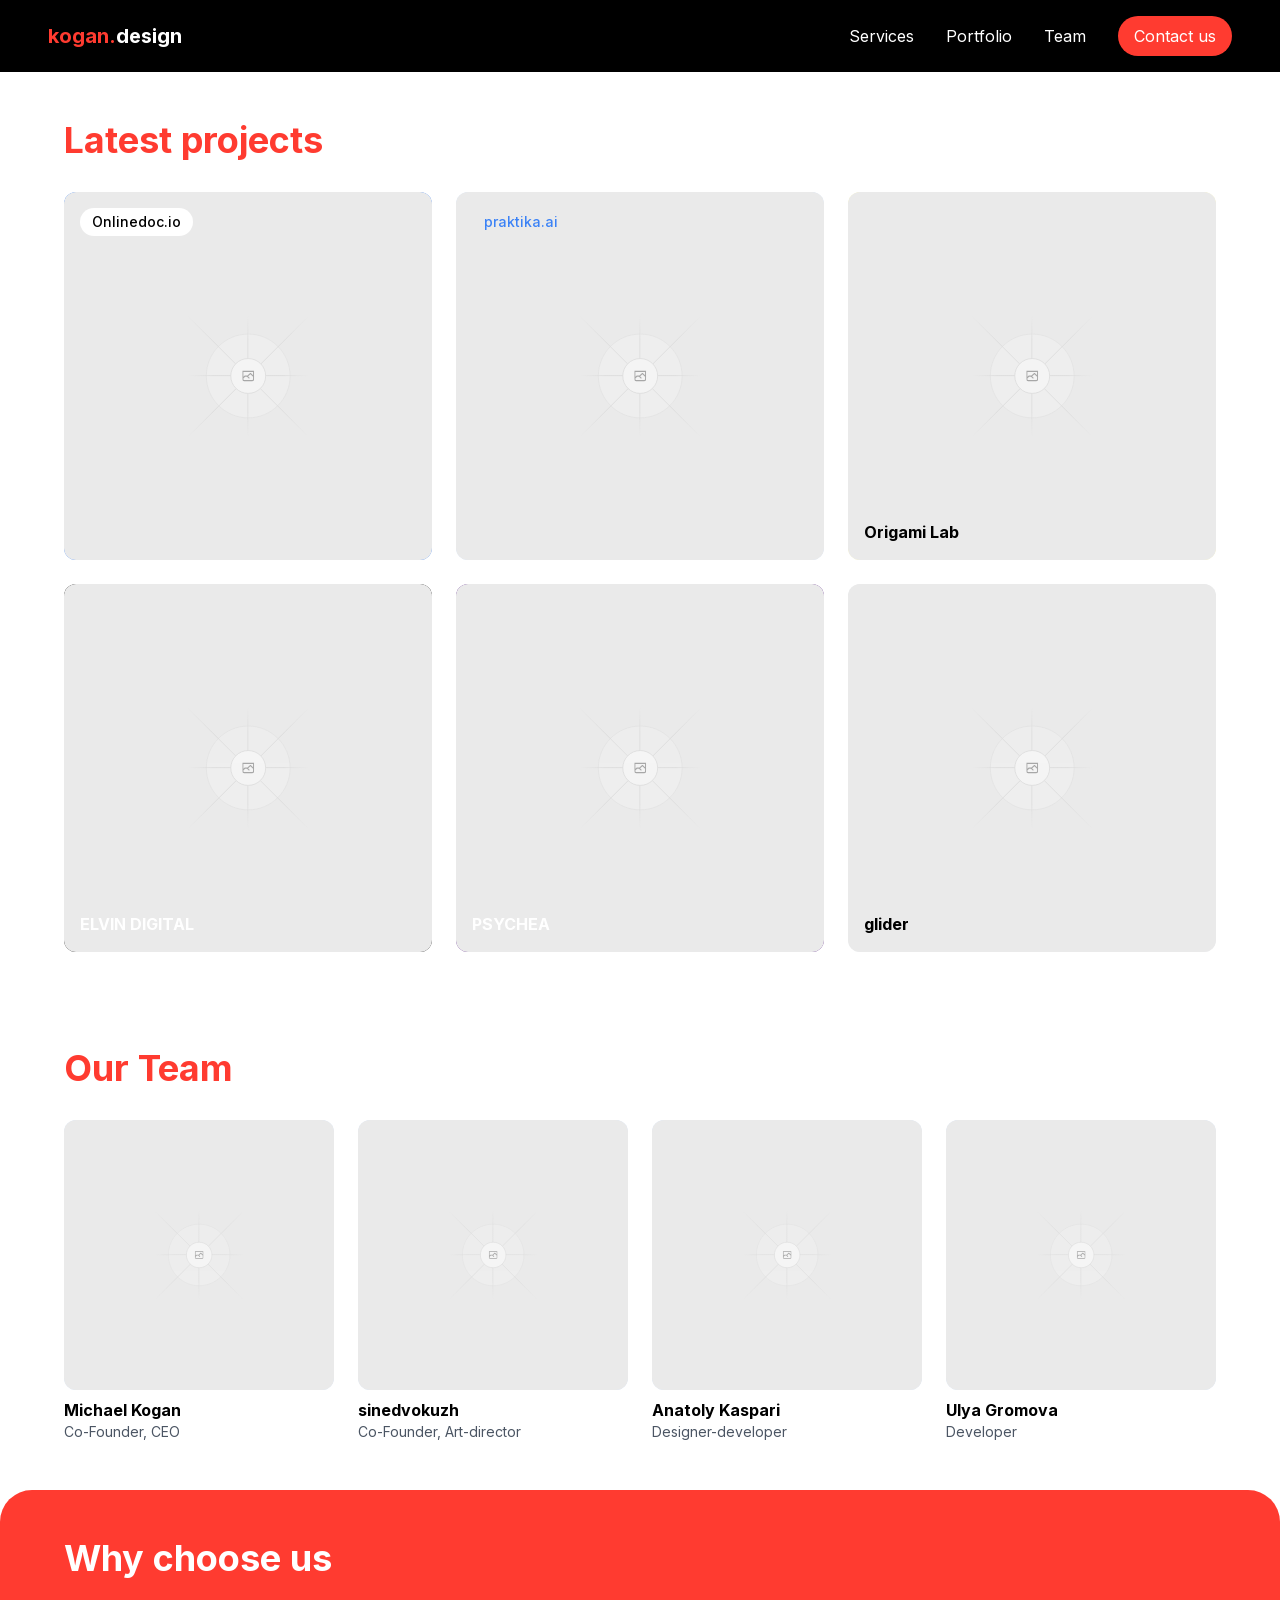
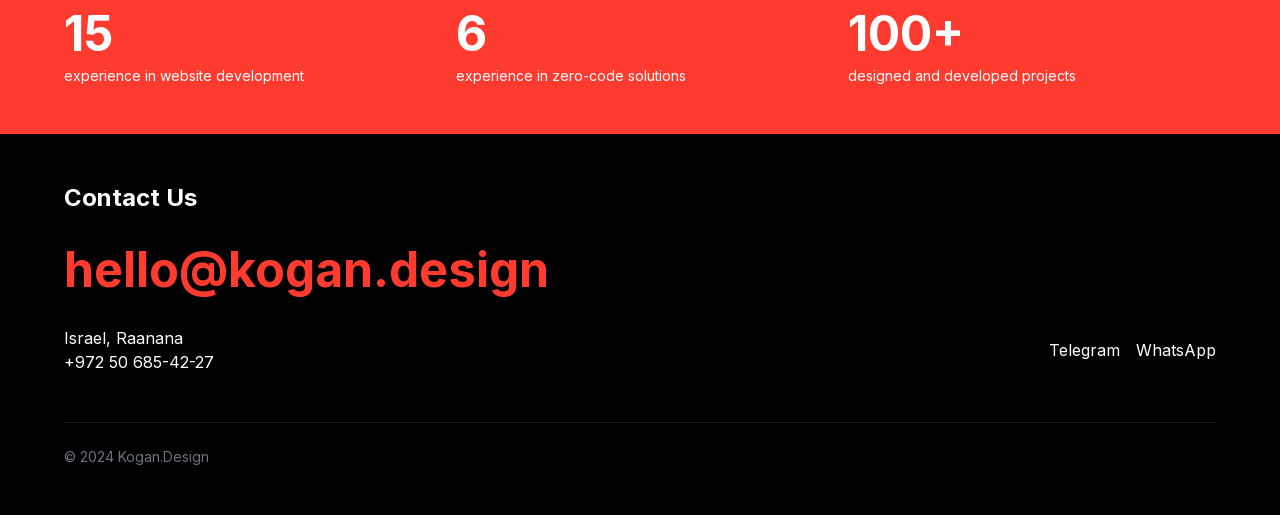
==== commit 6d021725: "FOUC fix: სექციების დამალვა JS-ით, განახლებული README" ====
--- a/index.html
+++ b/index.html
@@ -1,15 +1,17 @@
-<!DOCTYPE html><html lang="en"><head><meta charSet="utf-8"/><meta name="viewport" content="width=device-width, initial-scale=1"/><link rel="preload" href="/_next/static/media/a34f9d1faa5f3315-s.p.woff2" as="font" crossorigin="" type="font/woff2"/><link rel="stylesheet" href="/_next/static/css/bc9a15a57df0d756.css" data-precedence="next"/><link rel="preload" as="script" fetchPriority="low" href="/_next/static/chunks/webpack-d6abbf1fcfdef890.js"/><script src="/_next/static/chunks/4bd1b696-5b6c0ccbd3c0c9ab.js" async=""></script><script src="/_next/static/chunks/684-91835b1cd9d457e6.js" async=""></script><script src="/_next/static/chunks/main-app-db57ce0397e042a6.js" async=""></script><script src="/_next/static/chunks/992-8bf05438ea2764ae.js" async=""></script><script src="/_next/static/chunks/app/page-fc2e5bd6ee2ef781.js" async=""></script><meta name="next-size-adjust" content=""/><title>Kogan.Design - Zero-Code Solutions</title><meta name="description" content="Best zero-code solutions for your business"/><meta name="generator" content="v0.dev"/><script src="/_next/static/chunks/polyfills-42372ed130431b0a.js" noModule=""></script><meta charset="UTF-8"/></head><body class="__className_d65c78"><main class="min-h-screen"><header class="bg-black text-white py-4 px-6 md:px-12 flex justify-between items-center"><div class="flex items-center"><span class="text-xl font-bold"><span class="text-red-500">kogan.</span>design</span></div><nav class="hidden md:flex items-center space-x-8"><a class="text-white hover:text-gray-300" href="#services">Services</a><a class="text-white hover:text-gray-300" href="#portfolio">Portfolio</a><a class="text-white hover:text-gray-300" href="#team">Team</a><a class="bg-red-500 text-white px-4 py-2 rounded-full hover:bg-red-600 transition" href="#contact">Contact us</a></nav><button class="md:hidden text-white"><svg xmlns="http://www.w3.org/2000/svg" class="h-6 w-6" fill="none" viewBox="0 0 24 24" stroke="currentColor"><path stroke-linecap="round" stroke-linejoin="round" stroke-width="2" d="M4 6h16M4 12h16M4 18h16"></path></svg></button></header><section class="bg-black text-white py-16 px-6 md:px-12 rounded-b-3xl"><div class="max-w-6xl mx-auto"><h1 class="text-4xl md:text-6xl font-bold mb-6">Best <span class="text-red-500">zero-code</span> solutions for your<!-- --> <span class="text-white">business</span></h1><div class="flex flex-wrap items-center gap-3 mt-8 mb-12"><div class="bg-yellow-500 text-black rounded-full px-3 py-1 text-sm font-medium">Tilda Solutions</div><div class="bg-white text-black rounded-full w-8 h-8 flex items-center justify-center"><span class="font-bold">W</span></div><div class="bg-blue-600 text-white rounded-full w-8 h-8 flex items-center justify-center"><span class="font-bold">FB</span></div></div></div></section><section class="bg-red-500 text-white py-12 px-6 md:px-12"><div class="max-w-6xl mx-auto"><h2 class="text-3xl md:text-4xl font-bold mb-8">Why choose zero-code solutions</h2><div class="grid grid-cols-1 md:grid-cols-2 lg:grid-cols-4 gap-6"><div class="bg-white text-black p-6 rounded-xl"><svg xmlns="http://www.w3.org/2000/svg" width="24" height="24" viewBox="0 0 24 24" fill="none" stroke="currentColor" stroke-width="2" stroke-linecap="round" stroke-linejoin="round" class="lucide lucide-arrow-up-right text-red-500 mb-4 h-8 w-8"><path d="M7 7h10v10"></path><path d="M7 17 17 7"></path></svg><h3 class="text-xl font-bold text-red-500 mb-2">Fast development</h3><p class="text-sm">We can launch a landing page or a small website within a week.</p></div><div class="bg-white text-black p-6 rounded-xl"><svg xmlns="http://www.w3.org/2000/svg" width="24" height="24" viewBox="0 0 24 24" fill="none" stroke="currentColor" stroke-width="2" stroke-linecap="round" stroke-linejoin="round" class="lucide lucide-x text-red-500 mb-4 h-8 w-8"><path d="M18 6 6 18"></path><path d="m6 6 12 12"></path></svg><h3 class="text-xl font-bold text-red-500 mb-2">Full flexibility</h3><p class="text-sm">Tailored development with all the features you need.</p></div><div class="bg-white text-black p-6 rounded-xl"><svg xmlns="http://www.w3.org/2000/svg" width="24" height="24" viewBox="0 0 24 24" fill="none" stroke="currentColor" stroke-width="2" stroke-linecap="round" stroke-linejoin="round" class="lucide lucide-sun text-red-500 mb-4 h-8 w-8"><circle cx="12" cy="12" r="4"></circle><path d="M12 2v2"></path><path d="M12 20v2"></path><path d="m4.93 4.93 1.41 1.41"></path><path d="m17.66 17.66 1.41 1.41"></path><path d="M2 12h2"></path><path d="M20 12h2"></path><path d="m6.34 17.66-1.41 1.41"></path><path d="m19.07 4.93-1.41 1.41"></path></svg><h3 class="text-xl font-bold text-red-500 mb-2">Modern design</h3><p class="text-sm">Our team uses contemporary approaches to design.</p></div><div class="bg-white text-black p-6 rounded-xl"><svg xmlns="http://www.w3.org/2000/svg" width="24" height="24" viewBox="0 0 24 24" fill="none" stroke="currentColor" stroke-width="2" stroke-linecap="round" stroke-linejoin="round" class="lucide lucide-clock text-red-500 mb-4 h-8 w-8"><circle cx="12" cy="12" r="10"></circle><polyline points="12 6 12 12 16 14"></polyline></svg><h3 class="text-xl font-bold text-red-500 mb-2">Simple maintenance</h3><p class="text-sm">You can support your website yourself or leave it to us.</p></div></div></div></section><section class="bg-black text-white py-12 px-6 md:px-12"><div class="max-w-6xl mx-auto"><h2 class="text-3xl md:text-4xl font-bold mb-8">What we do</h2><div class="grid grid-cols-1 md:grid-cols-3 gap-6"><div class="border border-white/20 p-6 rounded-xl"><h3 class="text-xl font-bold text-red-500 mb-6">Landing page</h3><p class="text-4xl font-bold mb-2">1500$</p><p class="text-sm text-gray-400">From</p></div><div class="border border-white/20 p-6 rounded-xl"><h3 class="text-xl font-bold text-red-500 mb-6">Small website</h3><p class="text-4xl font-bold mb-2">2000$</p><p class="text-sm text-gray-400">From</p></div><div class="border border-white/20 p-6 rounded-xl"><h3 class="text-xl font-bold text-red-500 mb-6">eShop</h3><p class="text-4xl font-bold mb-2">3000$</p><p class="text-sm text-gray-400">From</p></div></div></div></section><section class="py-12 px-6 md:px-12"><div class="max-w-6xl mx-auto"><h2 class="text-3xl md:text-4xl font-bold mb-8 text-red-500">Latest projects</h2><div class="grid grid-cols-1 md:grid-cols-2 lg:grid-cols-3 gap-6"><div class="rounded-xl overflow-hidden relative bg-blue-500 aspect-square"><div class="absolute top-4 left-4 bg-white text-black px-3 py-1 rounded-full text-sm font-medium">Onlinedoc.io</div><img alt="Onlinedoc.io project" loading="lazy" width="400" height="400" decoding="async" data-nimg="1" class="w-full h-full object-cover" style="color:transparent" src="/placeholder.svg?height=400&amp;width=400"/></div><div class="rounded-xl overflow-hidden relative bg-blue-100 aspect-square"><div class="absolute top-4 left-4 text-blue-500 px-3 py-1 rounded-full text-sm font-medium">praktika.ai</div><img alt="Praktika.ai project" loading="lazy" width="400" height="400" decoding="async" data-nimg="1" class="w-full h-full object-cover" style="color:transparent" src="/placeholder.svg?height=400&amp;width=400"/></div><div class="rounded-xl overflow-hidden relative bg-yellow-100 aspect-square"><img alt="Origami Lab project" loading="lazy" width="400" height="400" decoding="async" data-nimg="1" class="w-full h-full object-cover" style="color:transparent" src="/placeholder.svg?height=400&amp;width=400"/><div class="absolute bottom-4 left-4 text-black font-bold">Origami Lab</div></div><div class="rounded-xl overflow-hidden relative bg-black aspect-square"><img alt="Elvin Digital project" loading="lazy" width="400" height="400" decoding="async" data-nimg="1" class="w-full h-full object-cover" style="color:transparent" src="/placeholder.svg?height=400&amp;width=400"/><div class="absolute bottom-4 left-4 text-white font-bold">ELVIN DIGITAL</div></div><div class="rounded-xl overflow-hidden relative bg-purple-900 aspect-square"><img alt="Psychea project" loading="lazy" width="400" height="400" decoding="async" data-nimg="1" class="w-full h-full object-cover" style="color:transparent" src="/placeholder.svg?height=400&amp;width=400"/><div class="absolute bottom-4 left-4 text-white font-bold">PSYCHEA</div></div><div class="rounded-xl overflow-hidden relative bg-gray-100 aspect-square"><img alt="Glider project" loading="lazy" width="400" height="400" decoding="async" data-nimg="1" class="w-full h-full object-cover" style="color:transparent" src="/placeholder.svg?height=400&amp;width=400"/><div class="absolute bottom-4 left-4 text-black font-bold">glider</div></div></div></div></section><section class="py-12 px-6 md:px-12" id="team"><div class="max-w-6xl mx-auto"><h2 class="text-3xl md:text-4xl font-bold mb-8 text-red-500">Our Team</h2><div class="grid grid-cols-2 md:grid-cols-4 gap-6"><div class="group relative"><div class="aspect-square rounded-xl overflow-hidden bg-blue-100"><img alt="Michael Kogan" loading="lazy" width="300" height="300" decoding="async" data-nimg="1" class="w-full h-full object-cover" style="color:transparent" src="/placeholder.svg?height=300&amp;width=300"/></div><div class="mt-2"><h3 class="font-bold">Michael Kogan</h3><p class="text-sm text-gray-600">Co-Founder, CEO</p></div></div><div class="group relative"><div class="aspect-square rounded-xl overflow-hidden bg-blue-100"><img alt="sinedvokuzh" loading="lazy" width="300" height="300" decoding="async" data-nimg="1" class="w-full h-full object-cover" style="color:transparent" src="/placeholder.svg?height=300&amp;width=300"/></div><div class="mt-2"><h3 class="font-bold">sinedvokuzh</h3><p class="text-sm text-gray-600">Co-Founder, Art-director</p></div></div><div class="group relative"><div class="aspect-square rounded-xl overflow-hidden bg-blue-100"><img alt="Anatoly Kaspari" loading="lazy" width="300" height="300" decoding="async" data-nimg="1" class="w-full h-full object-cover" style="color:transparent" src="/placeholder.svg?height=300&amp;width=300"/></div><div class="mt-2"><h3 class="font-bold">Anatoly Kaspari</h3><p class="text-sm text-gray-600">Designer-developer</p></div></div><div class="group relative"><div class="aspect-square rounded-xl overflow-hidden bg-blue-100"><img alt="Ulya Gromova" loading="lazy" width="300" height="300" decoding="async" data-nimg="1" class="w-full h-full object-cover" style="color:transparent" src="/placeholder.svg?height=300&amp;width=300"/></div><div class="mt-2"><h3 class="font-bold">Ulya Gromova</h3><p class="text-sm text-gray-600">Developer</p></div></div></div></div></section><section class="bg-red-500 text-white py-12 px-6 md:px-12 rounded-t-3xl"><div class="max-w-6xl mx-auto"><h2 class="text-3xl md:text-4xl font-bold mb-8">Why choose us</h2><div class="grid grid-cols-1 md:grid-cols-3 gap-6"><div class="bg-transparent"><p class="text-5xl font-bold mb-2">15</p><p class="text-sm">experience in website development</p></div><div class="bg-transparent"><p class="text-5xl font-bold mb-2">6</p><p class="text-sm">experience in zero-code solutions</p></div><div class="bg-transparent"><p class="text-5xl font-bold mb-2">100+</p><p class="text-sm">designed and developed projects</p></div></div></div></section><footer class="bg-black text-white py-12 px-6 md:px-12" id="contact"><div class="max-w-6xl mx-auto"><h2 class="text-2xl font-bold mb-8">Contact Us</h2><a href="mailto:hello@kogan.design" class="text-red-500 text-3xl md:text-5xl font-bold block mb-8">hello@kogan.design</a><div class="flex flex-col md:flex-row justify-between items-start md:items-center"><div class="mb-4 md:mb-0"><p>Israel, Raanana</p><p>+972 50 685-42-27</p></div><div class="flex space-x-4"><a href="#" class="text-white hover:text-red-500">Telegram</a><a href="#" class="text-white hover:text-red-500">WhatsApp</a></div></div><div class="mt-12 pt-6 border-t border-white/10 text-sm text-gray-500">© 2024 Kogan.Design</div></div></footer></main>
+<!DOCTYPE html><html lang="en"><head><meta charSet="utf-8"/><meta name="viewport" content="width=device-width, initial-scale=1"/><link rel="preload" href="/_next/static/media/a34f9d1faa5f3315-s.p.woff2" as="font" crossorigin="" type="font/woff2"/><link rel="stylesheet" href="/_next/static/css/bc9a15a57df0d756.css" data-precedence="next"/><link rel="preload" as="script" fetchPriority="low" href="/_next/static/chunks/webpack-d6abbf1fcfdef890.js"/><script src="/_next/static/chunks/4bd1b696-5b6c0ccbd3c0c9ab.js" async=""></script><script src="/_next/static/chunks/684-91835b1cd9d457e6.js" async=""></script><script src="/_next/static/chunks/main-app-db57ce0397e042a6.js" async=""></script><script src="/_next/static/chunks/992-8bf05438ea2764ae.js" async=""></script><script src="/_next/static/chunks/app/page-fc2e5bd6ee2ef781.js" async=""></script><meta name="next-size-adjust" content=""/><title>Kogan.Design - Zero-Code Solutions</title><meta name="description" content="Best zero-code solutions for your business"/><meta name="generator" content="v0.dev"/><script src="/_next/static/chunks/polyfills-42372ed130431b0a.js" noModule=""></script><meta charset="UTF-8"/></head><body class="__className_d65c78"><main class="min-h-screen"><header class="bg-black text-white py-4 px-6 md:px-12 flex justify-between items-center"><div class="flex items-center"><span class="text-xl font-bold"><span class="text-red-500">kogan.</span>design</span></div><nav class="hidden md:flex items-center space-x-8"><a class="text-white hover:text-gray-300" href="#services">Services</a><a class="text-white hover:text-gray-300" href="#portfolio">Portfolio</a><a class="text-white hover:text-gray-300" href="#team">Team</a><a class="bg-red-500 text-white px-4 py-2 rounded-full hover:bg-red-600 transition" href="#contact">Contact us</a></nav><button class="md:hidden text-white"><svg xmlns="http://www.w3.org/2000/svg" class="h-6 w-6" fill="none" viewBox="0 0 24 24" stroke="currentColor"><path stroke-linecap="round" stroke-linejoin="round" stroke-width="2" d="M4 6h16M4 12h16M4 18h16"></path></svg></button></header><section class="bg-black text-white py-16 px-6 md:px-12 rounded-b-3xl" id="hero-section" style="display:none;"><div class="max-w-6xl mx-auto"><h1 class="text-4xl md:text-6xl font-bold mb-6">Best <span class="text-red-500">zero-code</span> solutions for your<!-- --> <span class="text-white">business</span></h1><div class="flex flex-wrap items-center gap-3 mt-8 mb-12"><div class="bg-yellow-500 text-black rounded-full px-3 py-1 text-sm font-medium">Tilda Solutions</div><div class="bg-white text-black rounded-full w-8 h-8 flex items-center justify-center"><span class="font-bold">W</span></div><div class="bg-blue-600 text-white rounded-full w-8 h-8 flex items-center justify-center"><span class="font-bold">FB</span></div></div></div></section><section class="bg-red-500 text-white py-12 px-6 md:px-12" id="features-section" style="display:none;"><div class="max-w-6xl mx-auto"><h2 class="text-3xl md:text-4xl font-bold mb-8">Why choose zero-code solutions</h2><div class="grid grid-cols-1 md:grid-cols-2 lg:grid-cols-4 gap-6"><div class="bg-white text-black p-6 rounded-xl"><svg xmlns="http://www.w3.org/2000/svg" width="24" height="24" viewBox="0 0 24 24" fill="none" stroke="currentColor" stroke-width="2" stroke-linecap="round" stroke-linejoin="round" class="lucide lucide-arrow-up-right text-red-500 mb-4 h-8 w-8"><path d="M7 7h10v10"></path><path d="M7 17 17 7"></path></svg><h3 class="text-xl font-bold text-red-500 mb-2">Fast development</h3><p class="text-sm">We can launch a landing page or a small website within a week.</p></div><div class="bg-white text-black p-6 rounded-xl"><svg xmlns="http://www.w3.org/2000/svg" width="24" height="24" viewBox="0 0 24 24" fill="none" stroke="currentColor" stroke-width="2" stroke-linecap="round" stroke-linejoin="round" class="lucide lucide-x text-red-500 mb-4 h-8 w-8"><path d="M18 6 6 18"></path><path d="m6 6 12 12"></path></svg><h3 class="text-xl font-bold text-red-500 mb-2">Full flexibility</h3><p class="text-sm">Tailored development with all the features you need.</p></div><div class="bg-white text-black p-6 rounded-xl"><svg xmlns="http://www.w3.org/2000/svg" width="24" height="24" viewBox="0 0 24 24" fill="none" stroke="currentColor" stroke-width="2" stroke-linecap="round" stroke-linejoin="round" class="lucide lucide-sun text-red-500 mb-4 h-8 w-8"><circle cx="12" cy="12" r="4"></circle><path d="M12 2v2"></path><path d="M12 20v2"></path><path d="m4.93 4.93 1.41 1.41"></path><path d="m17.66 17.66 1.41 1.41"></path><path d="M2 12h2"></path><path d="M20 12h2"></path><path d="m6.34 17.66-1.41 1.41"></path><path d="m19.07 4.93-1.41 1.41"></path></svg><h3 class="text-xl font-bold text-red-500 mb-2">Modern design</h3><p class="text-sm">Our team uses contemporary approaches to design.</p></div><div class="bg-white text-black p-6 rounded-xl"><svg xmlns="http://www.w3.org/2000/svg" width="24" height="24" viewBox="0 0 24 24" fill="none" stroke="currentColor" stroke-width="2" stroke-linecap="round" stroke-linejoin="round" class="lucide lucide-clock text-red-500 mb-4 h-8 w-8"><circle cx="12" cy="12" r="10"></circle><polyline points="12 6 12 12 16 14"></polyline></svg><h3 class="text-xl font-bold text-red-500 mb-2">Simple maintenance</h3><p class="text-sm">You can support your website yourself or leave it to us.</p></div></div></div></section><section class="bg-black text-white py-12 px-6 md:px-12" id="services-section" style="display:none;"><div class="max-w-6xl mx-auto"><h2 class="text-3xl md:text-4xl font-bold mb-8">What we do</h2><div class="grid grid-cols-1 md:grid-cols-3 gap-6"><div class="border border-white/20 p-6 rounded-xl"><h3 class="text-xl font-bold text-red-500 mb-6">Landing page</h3><p class="text-4xl font-bold mb-2">1500$</p><p class="text-sm text-gray-400">From</p></div><div class="border border-white/20 p-6 rounded-xl"><h3 class="text-xl font-bold text-red-500 mb-6">Small website</h3><p class="text-4xl font-bold mb-2">2000$</p><p class="text-sm text-gray-400">From</p></div><div class="border border-white/20 p-6 rounded-xl"><h3 class="text-xl font-bold text-red-500 mb-6">eShop</h3><p class="text-4xl font-bold mb-2">3000$</p><p class="text-sm text-gray-400">From</p></div></div></div></section><section class="py-12 px-6 md:px-12"><div class="max-w-6xl mx-auto"><h2 class="text-3xl md:text-4xl font-bold mb-8 text-red-500">Latest projects</h2><div class="grid grid-cols-1 md:grid-cols-2 lg:grid-cols-3 gap-6"><div class="rounded-xl overflow-hidden relative bg-blue-500 aspect-square"><div class="absolute top-4 left-4 bg-white text-black px-3 py-1 rounded-full text-sm font-medium">Onlinedoc.io</div><img alt="Onlinedoc.io project" loading="lazy" width="400" height="400" decoding="async" data-nimg="1" class="w-full h-full object-cover" style="color:transparent" src="/placeholder.svg?height=400&amp;width=400"/></div><div class="rounded-xl overflow-hidden relative bg-blue-100 aspect-square"><div class="absolute top-4 left-4 text-blue-500 px-3 py-1 rounded-full text-sm font-medium">praktika.ai</div><img alt="Praktika.ai project" loading="lazy" width="400" height="400" decoding="async" data-nimg="1" class="w-full h-full object-cover" style="color:transparent" src="/placeholder.svg?height=400&amp;width=400"/></div><div class="rounded-xl overflow-hidden relative bg-yellow-100 aspect-square"><img alt="Origami Lab project" loading="lazy" width="400" height="400" decoding="async" data-nimg="1" class="w-full h-full object-cover" style="color:transparent" src="/placeholder.svg?height=400&amp;width=400"/><div class="absolute bottom-4 left-4 text-black font-bold">Origami Lab</div></div><div class="rounded-xl overflow-hidden relative bg-black aspect-square"><img alt="Elvin Digital project" loading="lazy" width="400" height="400" decoding="async" data-nimg="1" class="w-full h-full object-cover" style="color:transparent" src="/placeholder.svg?height=400&amp;width=400"/><div class="absolute bottom-4 left-4 text-white font-bold">ELVIN DIGITAL</div></div><div class="rounded-xl overflow-hidden relative bg-purple-900 aspect-square"><img alt="Psychea project" loading="lazy" width="400" height="400" decoding="async" data-nimg="1" class="w-full h-full object-cover" style="color:transparent" src="/placeholder.svg?height=400&amp;width=400"/><div class="absolute bottom-4 left-4 text-white font-bold">PSYCHEA</div></div><div class="rounded-xl overflow-hidden relative bg-gray-100 aspect-square"><img alt="Glider project" loading="lazy" width="400" height="400" decoding="async" data-nimg="1" class="w-full h-full object-cover" style="color:transparent" src="/placeholder.svg?height=400&amp;width=400"/><div class="absolute bottom-4 left-4 text-black font-bold">glider</div></div></div></div></section><section class="py-12 px-6 md:px-12" id="team"><div class="max-w-6xl mx-auto"><h2 class="text-3xl md:text-4xl font-bold mb-8 text-red-500">Our Team</h2><div class="grid grid-cols-2 md:grid-cols-4 gap-6"><div class="group relative"><div class="aspect-square rounded-xl overflow-hidden bg-blue-100"><img alt="Michael Kogan" loading="lazy" width="300" height="300" decoding="async" data-nimg="1" class="w-full h-full object-cover" style="color:transparent" src="/placeholder.svg?height=300&amp;width=300"/></div><div class="mt-2"><h3 class="font-bold">Michael Kogan</h3><p class="text-sm text-gray-600">Co-Founder, CEO</p></div></div><div class="group relative"><div class="aspect-square rounded-xl overflow-hidden bg-blue-100"><img alt="sinedvokuzh" loading="lazy" width="300" height="300" decoding="async" data-nimg="1" class="w-full h-full object-cover" style="color:transparent" src="/placeholder.svg?height=300&amp;width=300"/></div><div class="mt-2"><h3 class="font-bold">sinedvokuzh</h3><p class="text-sm text-gray-600">Co-Founder, Art-director</p></div></div><div class="group relative"><div class="aspect-square rounded-xl overflow-hidden bg-blue-100"><img alt="Anatoly Kaspari" loading="lazy" width="300" height="300" decoding="async" data-nimg="1" class="w-full h-full object-cover" style="color:transparent" src="/placeholder.svg?height=300&amp;width=300"/></div><div class="mt-2"><h3 class="font-bold">Anatoly Kaspari</h3><p class="text-sm text-gray-600">Designer-developer</p></div></div><div class="group relative"><div class="aspect-square rounded-xl overflow-hidden bg-blue-100"><img alt="Ulya Gromova" loading="lazy" width="300" height="300" decoding="async" data-nimg="1" class="w-full h-full object-cover" style="color:transparent" src="/placeholder.svg?height=300&amp;width=300"/></div><div class="mt-2"><h3 class="font-bold">Ulya Gromova</h3><p class="text-sm text-gray-600">Developer</p></div></div></div></div></section><section class="bg-red-500 text-white py-12 px-6 md:px-12 rounded-t-3xl"><div class="max-w-6xl mx-auto"><h2 class="text-3xl md:text-4xl font-bold mb-8">Why choose us</h2><div class="grid grid-cols-1 md:grid-cols-3 gap-6"><div class="bg-transparent"><p class="text-5xl font-bold mb-2">15</p><p class="text-sm">experience in website development</p></div><div class="bg-transparent"><p class="text-5xl font-bold mb-2">6</p><p class="text-sm">experience in zero-code solutions</p></div><div class="bg-transparent"><p class="text-5xl font-bold mb-2">100+</p><p class="text-sm">designed and developed projects</p></div></div></div></section><footer class="bg-black text-white py-12 px-6 md:px-12" id="contact"><div class="max-w-6xl mx-auto"><h2 class="text-2xl font-bold mb-8">Contact Us</h2><a href="mailto:hello@kogan.design" class="text-red-500 text-3xl md:text-5xl font-bold block mb-8">hello@kogan.design</a><div class="flex flex-col md:flex-row justify-between items-start md:items-center"><div class="mb-4 md:mb-0"><p>Israel, Raanana</p><p>+972 50 685-42-27</p></div><div class="flex space-x-4"><a href="#" class="text-white hover:text-red-500">Telegram</a><a href="#" class="text-white hover:text-red-500">WhatsApp</a></div></div><div class="mt-12 pt-6 border-t border-white/10 text-sm text-gray-500">© 2024 Kogan.Design</div></div></footer></main>
 <script>
 document.addEventListener("DOMContentLoaded", function () {
   fetch("/admin/get-content.php")
     .then(res => res.json())
     .then(data => {
       // Hero Title
+      const heroSection = document.getElementById("hero-section");
+      if(heroSection) heroSection.style.display = "";
+      // Hero Title
       const heroTitle = document.querySelector("h1");
       if (heroTitle) {
         heroTitle.innerHTML = data.hero.title.replace("zero-code", "<span class='text-red-500'>zero-code</span>").replace("business", "<span class='text-white'>business</span>");
       }
-
       // Hero Tags
       const heroTags = document.querySelectorAll(".flex.flex-wrap .rounded-full");
       if (heroTags.length >= 3) {
@@ -17,16 +19,18 @@
         heroTags[1].querySelector("span").textContent = data.hero.tags[1] || "W";
         heroTags[2].querySelector("span").textContent = data.hero.tags[2] || "FB";
       }
-
       // Features
+      const featuresSection = document.getElementById("features-section");
+      if(featuresSection) featuresSection.style.display = "";
       const featureTitles = document.querySelectorAll("section.bg-red-500 h3");
       const featureTexts = document.querySelectorAll("section.bg-red-500 p.text-sm");
       data.features.forEach((f, i) => {
         if (featureTitles[i]) featureTitles[i].textContent = f.title || featureTitles[i].textContent;
         if (featureTexts[i]) featureTexts[i].textContent = f.text || featureTexts[i].textContent;
       });
-
       // Services
+      const servicesSection = document.getElementById("services-section");
+      if(servicesSection) servicesSection.style.display = "";
       const serviceBoxes = document.querySelectorAll("section.bg-black .grid > div");
       data.services.forEach((s, i) => {
         if (serviceBoxes[i]) {
